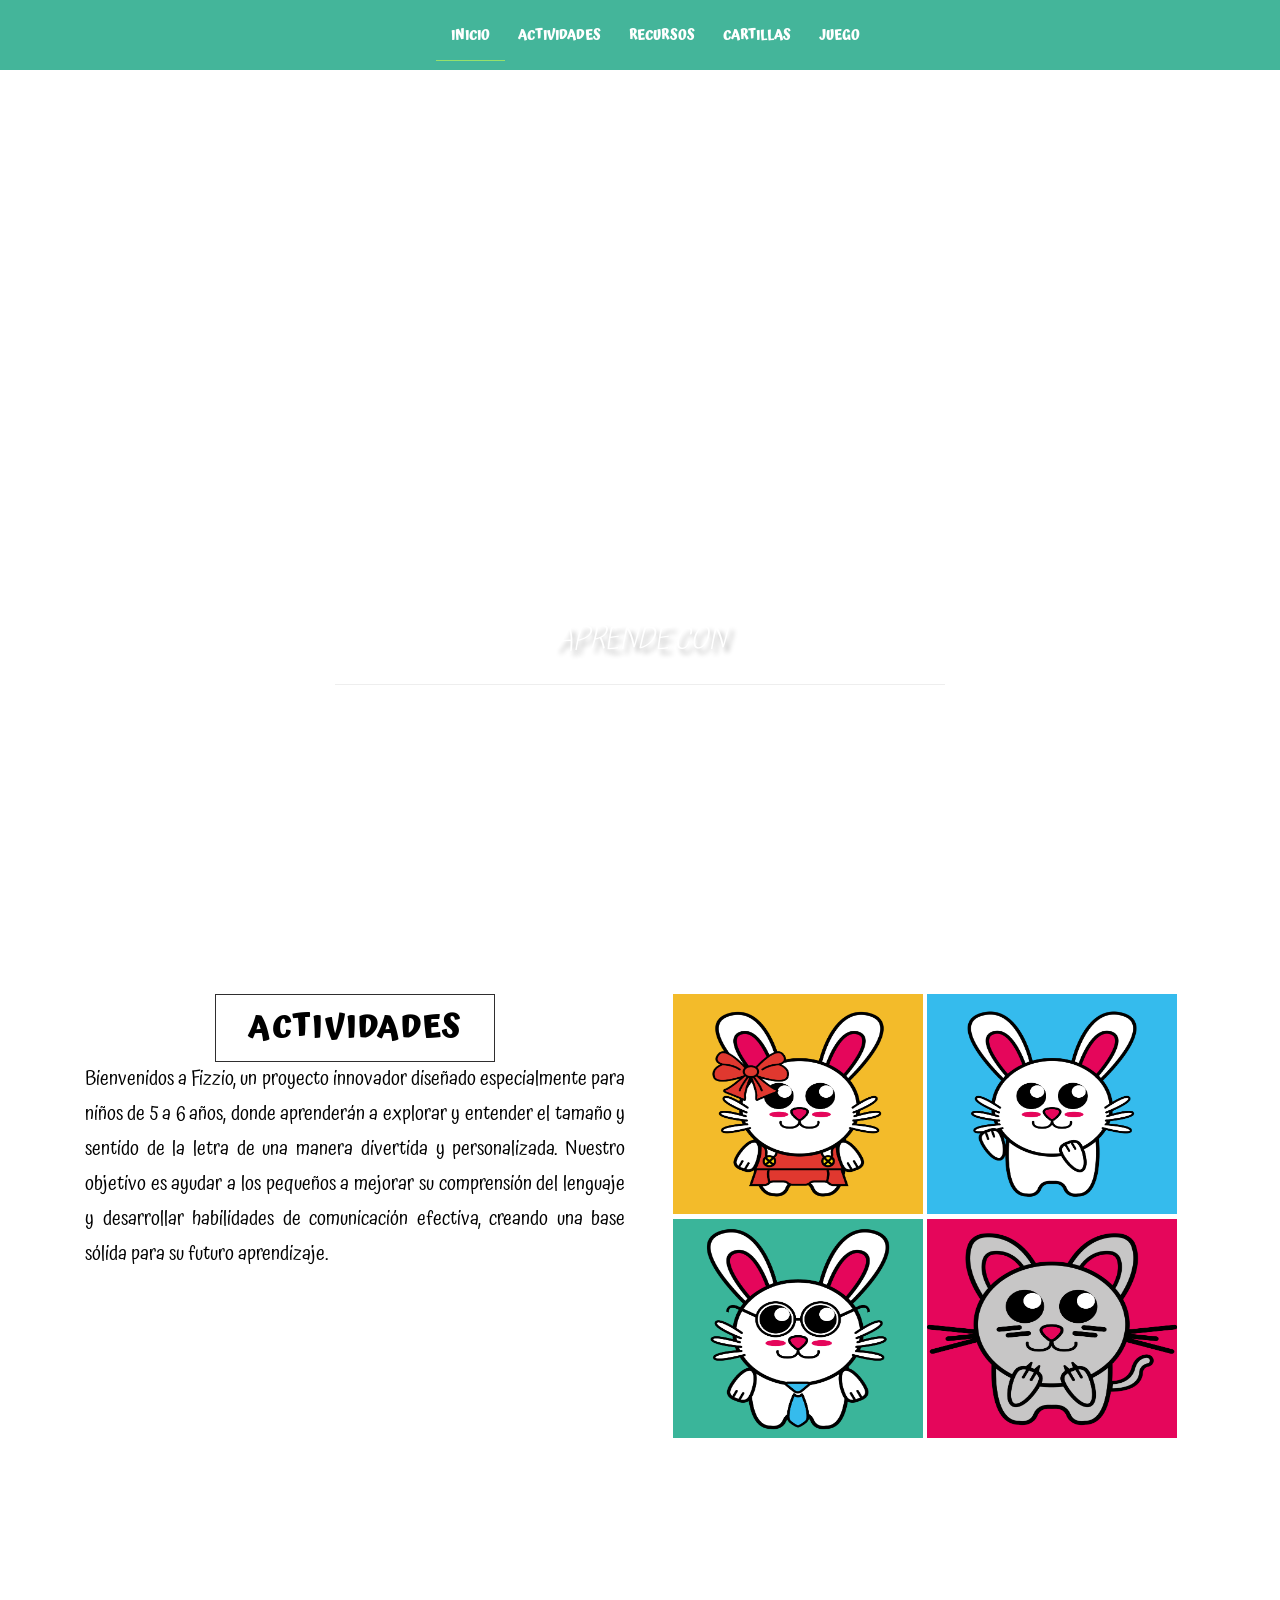
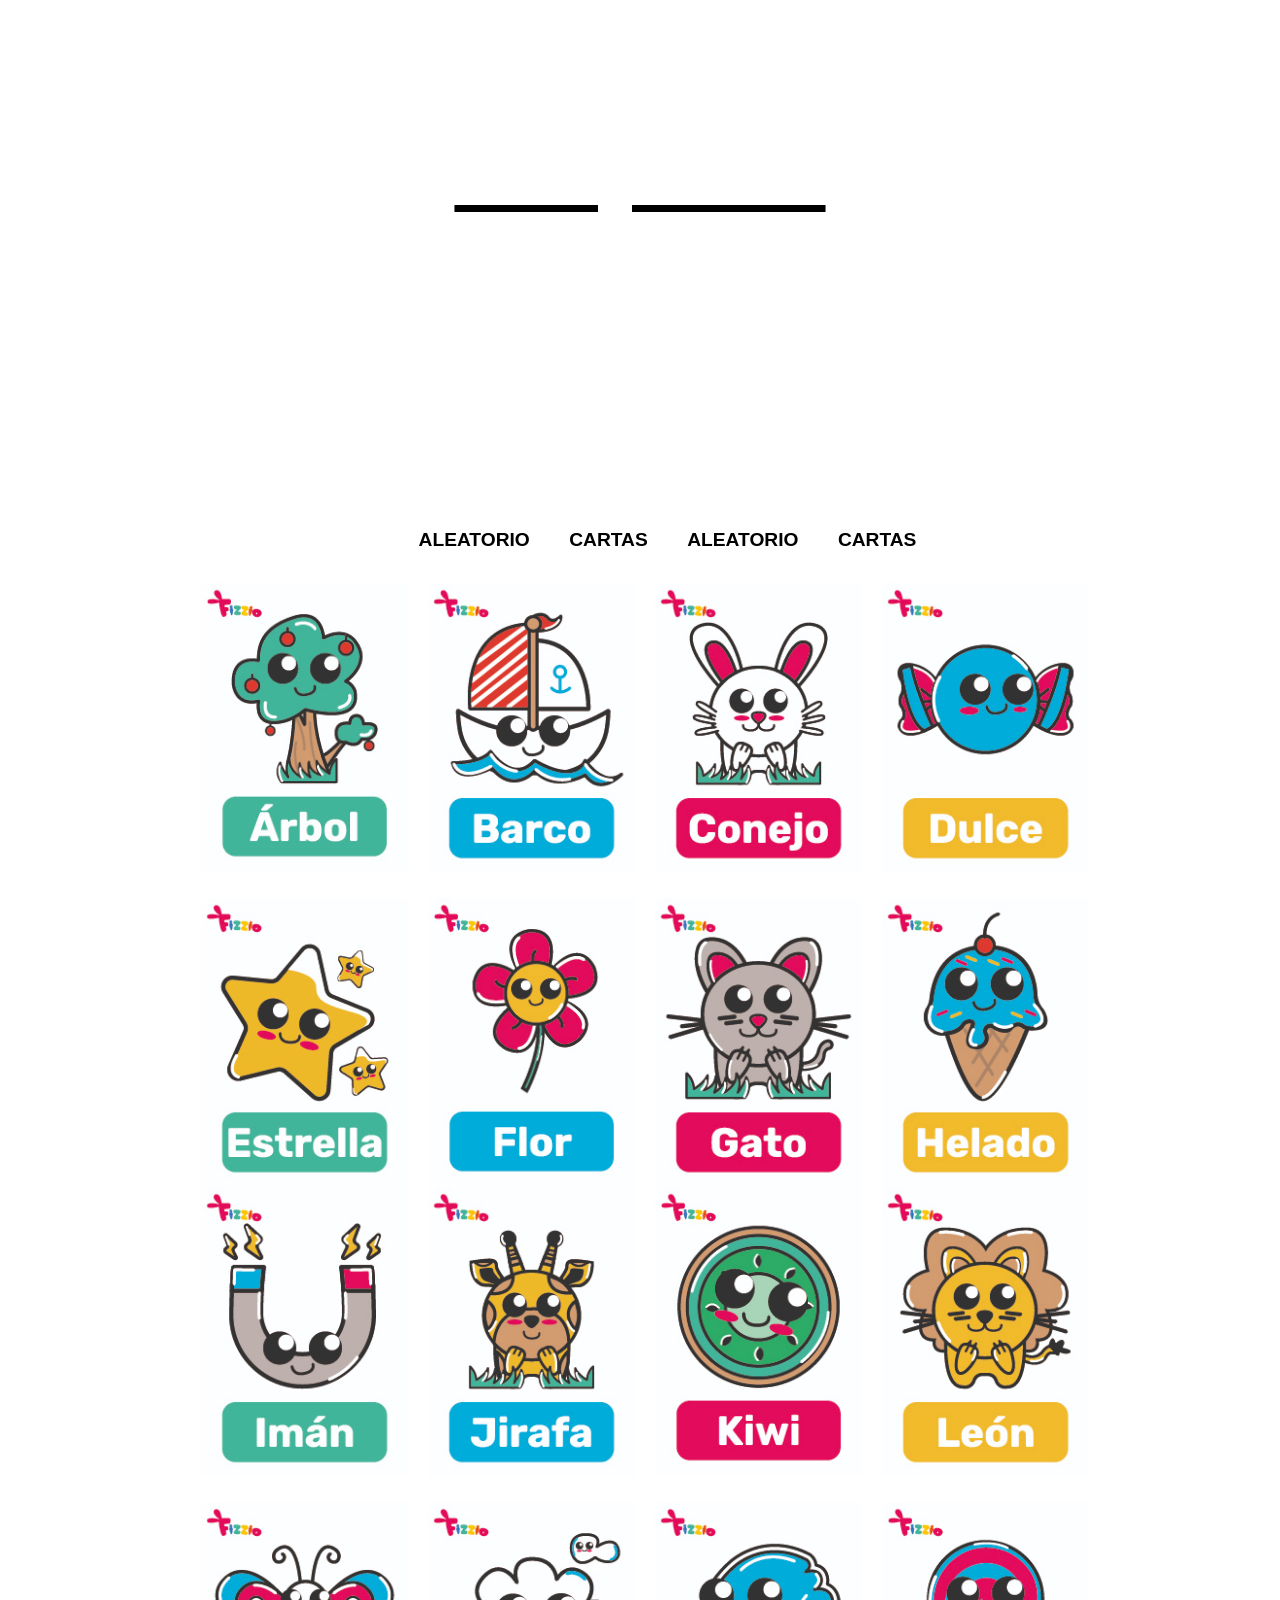
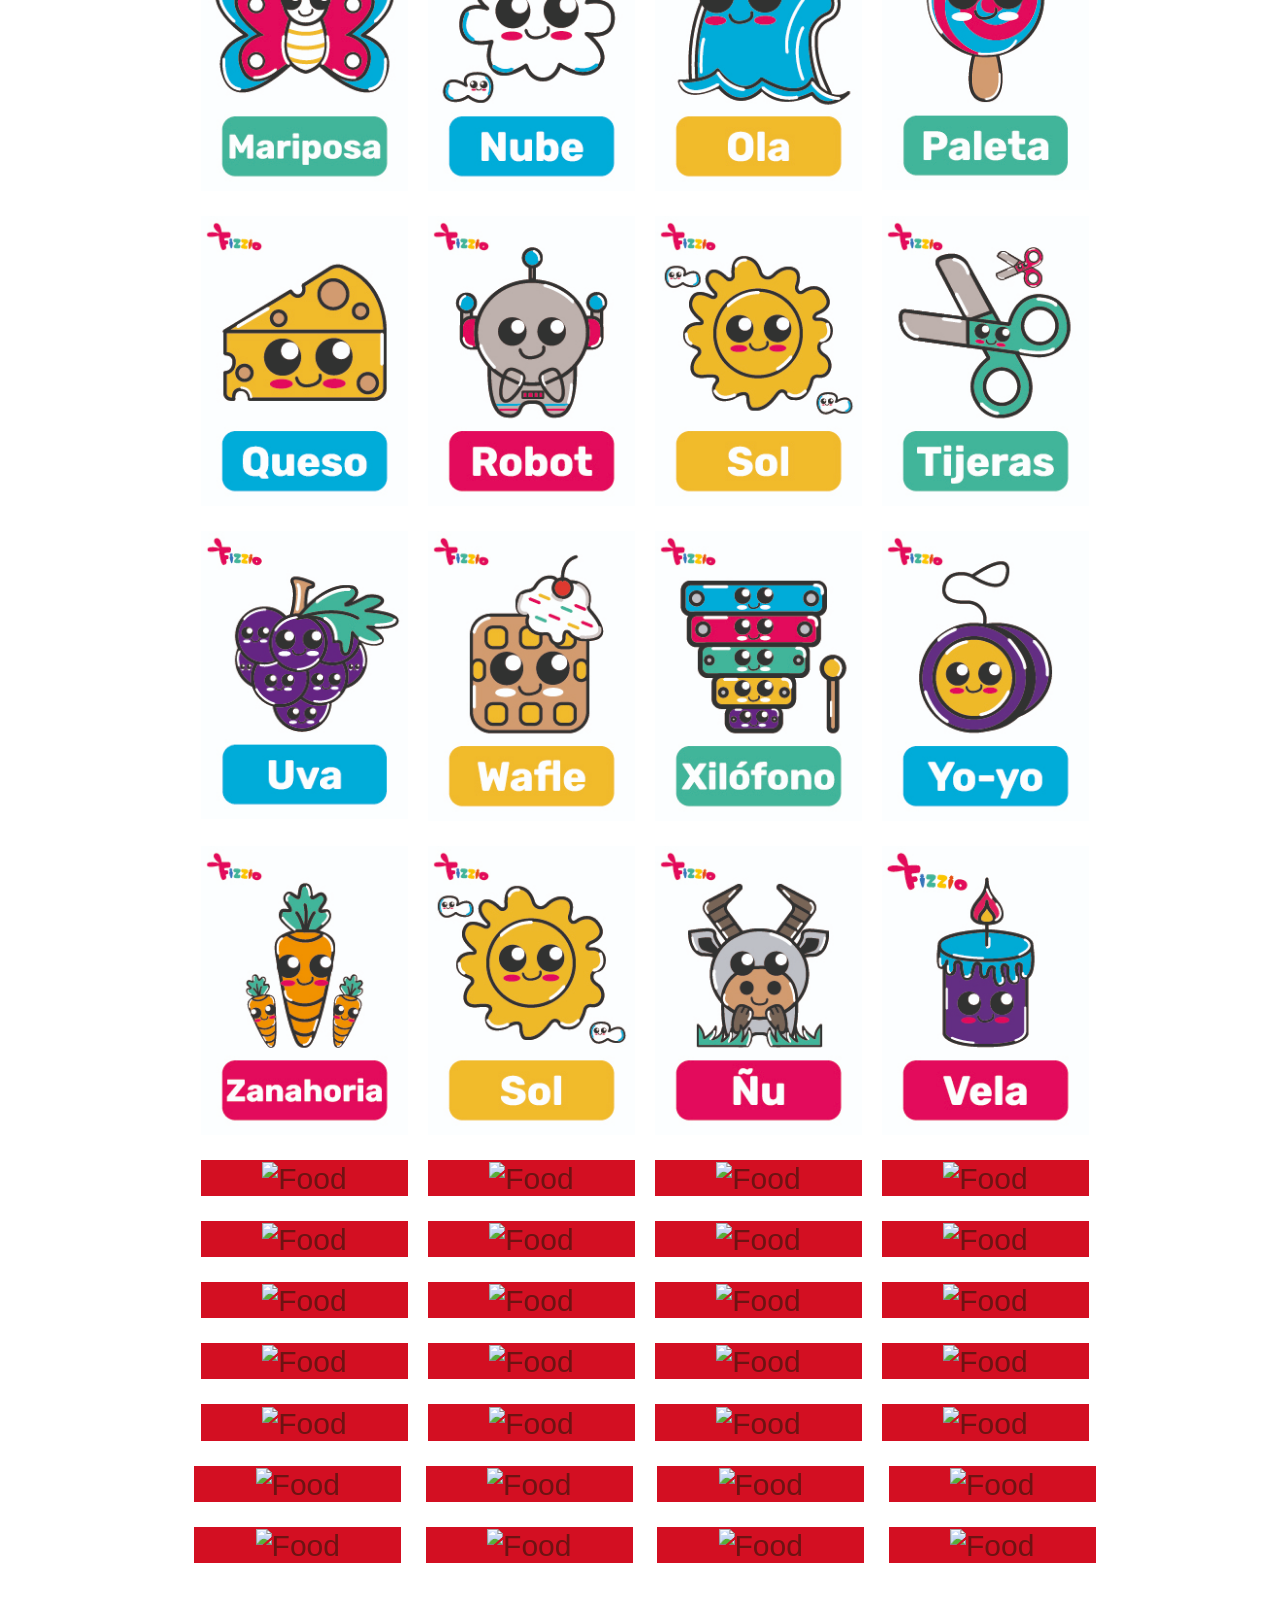
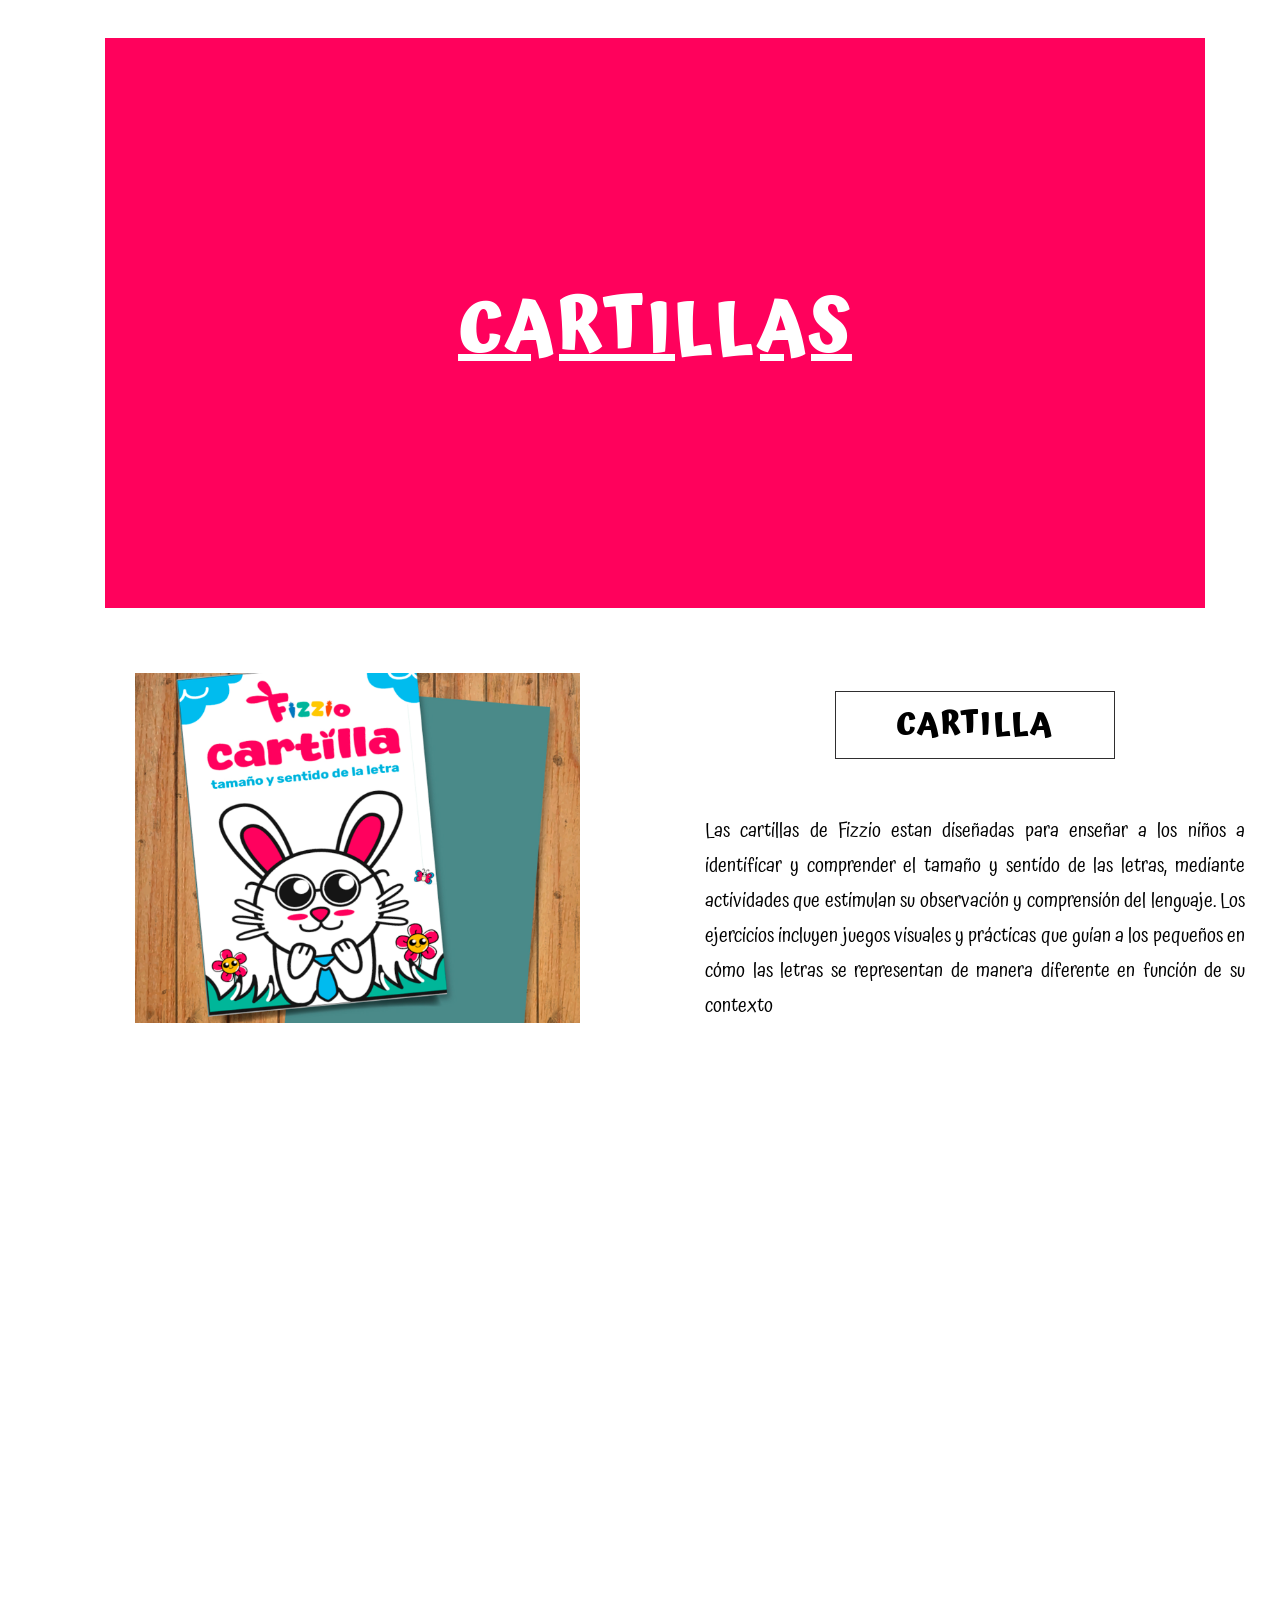
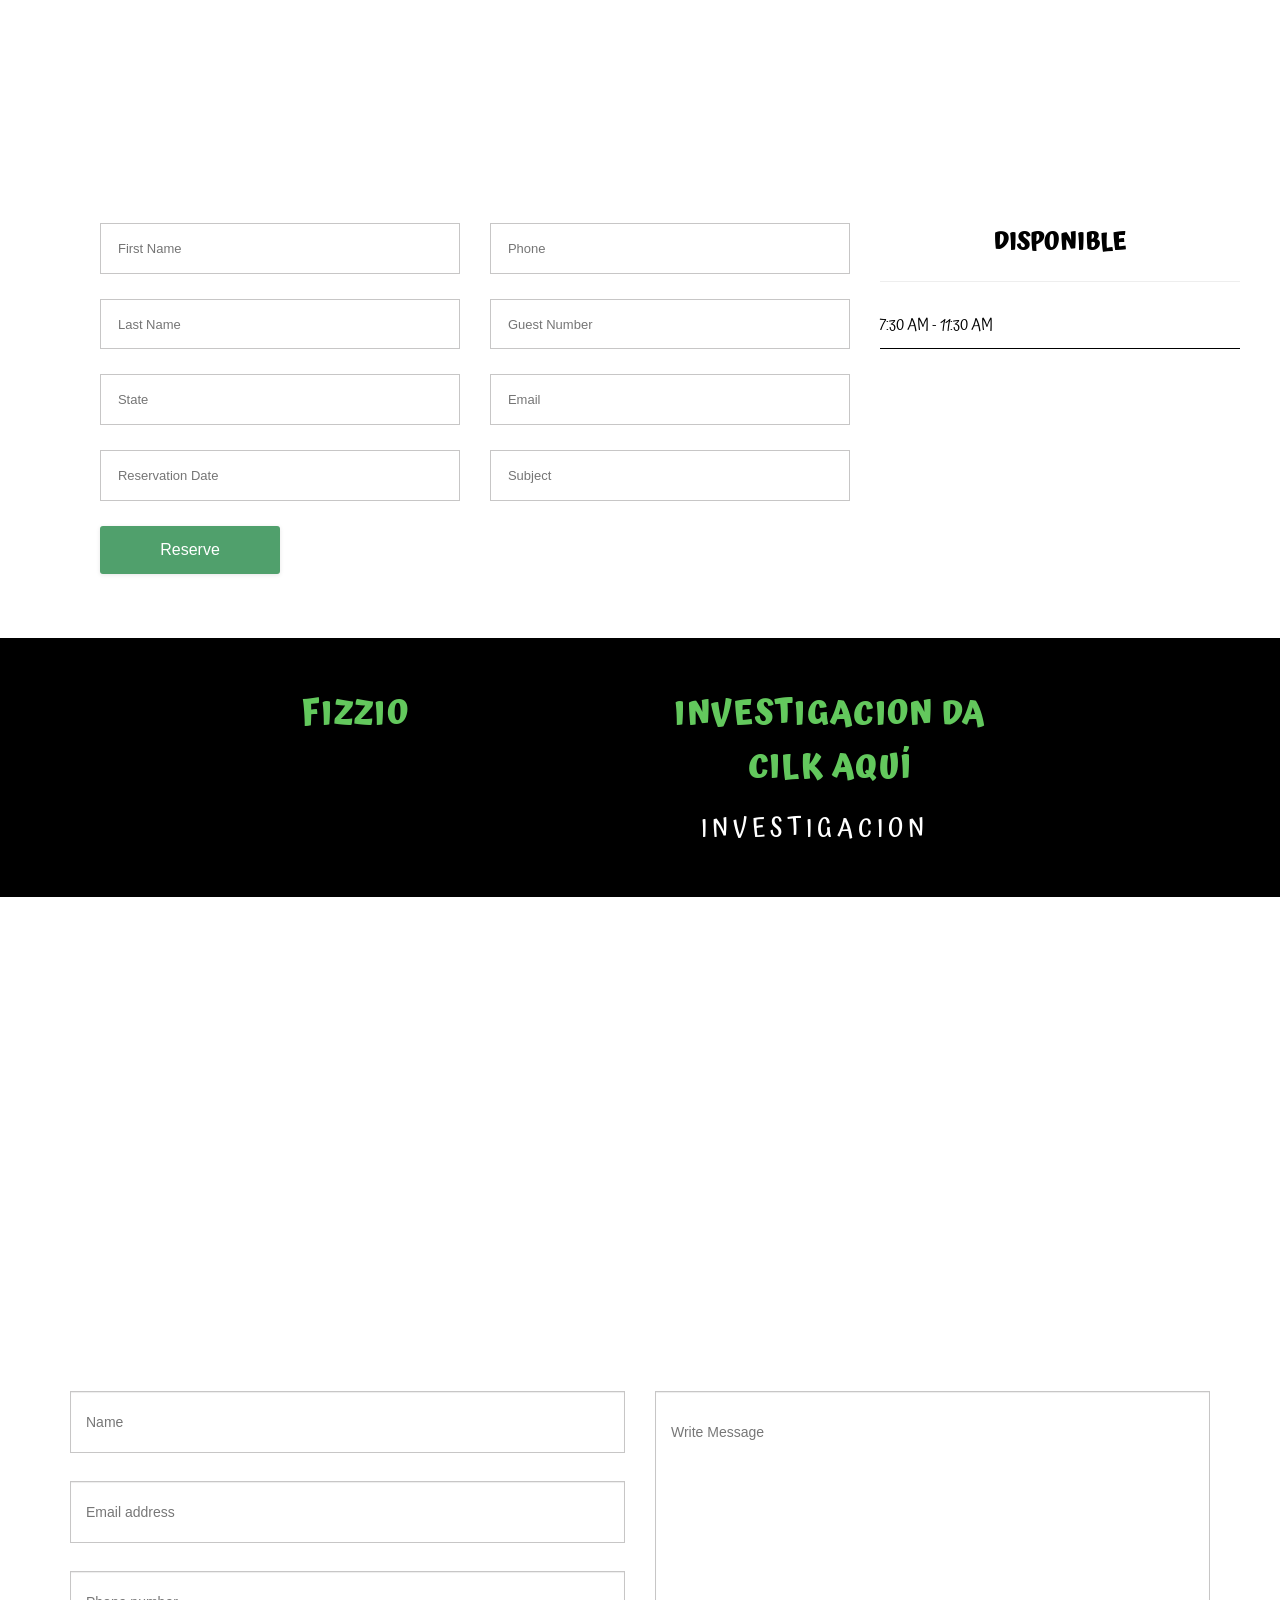
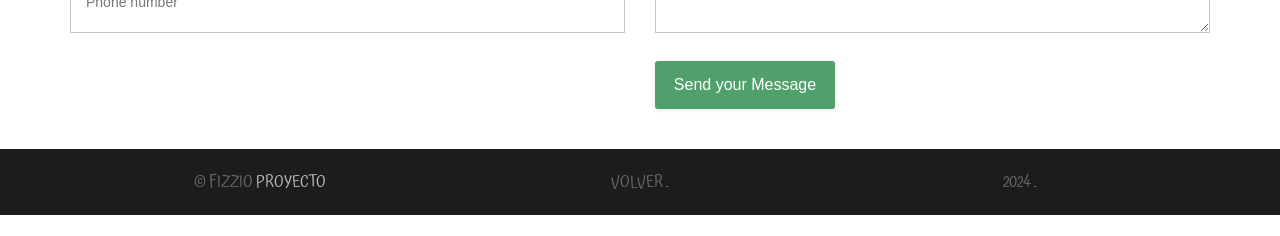
==== index.html @ 69b14faf "Update index.html" ====
<!DOCTYPE html>
<html>

<head>
        <meta charset="UTF-8">
        <title>FIZZIO</title>
        <link rel="stylesheet" href="css/normalize.css">
        <link rel="stylesheet" href="css/main.css" media="screen" type="text/css">
        <link href='http://fonts.googleapis.com/css?family=Pacifico' rel='stylesheet' type='text/css'>
        <link href='http://fonts.googleapis.com/css?family=Playball' rel='stylesheet' type='text/css'>
        <link rel="stylesheet" href="css/bootstrap.css">
        <link rel="stylesheet" href="css/style-portfolio.css">
        <link rel="stylesheet" href="css/picto-foundry-food.css" />
        <link rel="stylesheet" href="css/jquery-ui.css">
        <meta name="viewport" content="width=device-width, initial-scale=1.0">
        <link href="css/font-awesome.min.css" rel="stylesheet">
        <link rel="icon" href="favicon-1.ico" type="image/x-icon">
        <link href="https://fonts.googleapis.com/css2?family=Comic+Neue:wght@400;700&display=swap" rel="stylesheet">
<link href="https://fonts.googleapis.com/css2?family=Comic+Neue:wght@400;700&display=swap" rel="stylesheet">
<link rel="preconnect" href="https://fonts.googleapis.com">
<link rel="preconnect" href="https://fonts.googleapis.com">
<link rel="preconnect" href="https://fonts.gstatic.com" crossorigin>
<link href="https://fonts.googleapis.com/css2?family=Audiowide&family=Gaegu&family=Luckiest+Guy&family=Montserrat:ital,wght@0,100..900;1,100..900&family=Noto+Sans+TC:wght@100..900&family=Wellfleet&display=swap" rel="stylesheet">

<link rel="preconnect" href="https://fonts.googleapis.com">
<link rel="preconnect" href="https://fonts.gstatic.com" crossorigin>
<link href="https://fonts.googleapis.com/css2?family=Atma:wght@300;400;500;600;700&family=Audiowide&family=Gaegu&family=Luckiest+Guy&family=Montserrat:ital,wght@0,100..900;1,100..900&family=Noto+Sans+TC:wght@100..900&family=Wellfleet&display=swap" rel="stylesheet">
    </head>

    <body>

        <nav class="navbar navbar-default navbar-fixed-top" role="navigation">
            <div class="container">
                <div class="row">
                <!-- Brand and toggle get grouped for better mobile display -->
                    <div class="navbar-header">
                        <button type="button" class="navbar-toggle collapsed" data-toggle="collapse" data-target="#bs-example-navbar-collapse-1">
                            <span class="sr-only">Toggle navigation</span>
                            <span class="icon-bar"></span>
                            <span class="icon-bar"></span>
                            <span class="icon-bar"></span>
                        </button>
                
                    </div>

                    <!-- Collect the nav links, forms, and other content for toggling -->
                    <div class="collapse navbar-collapse" id="bs-example-navbar-collapse-1">
                        <ul class="nav navbar-nav main-nav  clear navbar-right ">
                            <li><a class="navactive color_animation" href="#top">INICIO</a></li>
                            <li><a class="color_animation" href="#story">ACTIVIDADES</a></li>
                            <li><a class="color_animation" href="#pricing">RECURSOS</a></li>
                            <li><a class="color_animation" href="#beer">CARTILLAS</a></li>
                            <li><a class="color_animation" href="#bread">JUEGO</a></li>
                      
                        </ul>
                    </div><!-- /.navbar-collapse -->
                </div>
            </div><!-- /.container-fluid -->
        </nav>
         
        <div id="top" class="starter_container bg">
            <div class="follow_container">
                <div class="col-md-6 col-md-offset-3">
                    <img src="images/logofi2.png" alt="FIZZIO Logo" style="height: 300px;">
                    <h2 class="white second-title"> APRENDE CON</h2>
                    <hr>
                </div>
            </div>
        </div>

        <!-- ============ About Us ============= -->

        <section id="story" class="description_content">
            <div class="text-content container">
                <div class="col-md-6">
                    <h1>ACTIVIDADES</h1>
                    
                    <p class="desc-text">Bienvenidos a Fizzio, un proyecto innovador diseñado especialmente para niños de 5 a 6 años, donde aprenderán a explorar y entender el tamaño y sentido de la letra de una manera divertida y personalizada. Nuestro objetivo es ayudar a los pequeños a mejorar su comprensión del lenguaje y desarrollar habilidades de comunicación efectiva, creando una base sólida para su futuro aprendizaje.</p>
                </div>
                <div class="col-md-6">
                    <div class="img-section">
                       <img src="images/conejo1.png" width="250" height="220">
                       <img src="images/conejo2.png" width="250" height="220">
                       <div class="img-section-space"></div>
                       <img src="images/conejo3.png"  width="250" height="220">
                       <img src="images/conejo4.png"  width="250" height="220">
                   </div>
                </div>
            </div>
        </section>


       <!-- ============ Pricing  ============= -->


        <section id ="pricing" class="description_content">
             <div class="pricing background_content">
                <h1><a href="https://heyzine.com/flip-book/714766b029.html#page/1"><span>RECURSOS</span></a></h1>

             </div>
            <div class="text-content container"> 
                <div class="container">
                    <div class="row">
                        <div id="w">
                            <ul id="filter-list" class="clearfix">
                               
                                <li class="filter" data-filter="breakfast">ALEATORIO</li>
                                <li class="filter" data-filter="special">CARTAS</li>
                                <li class="filter" data-filter="desert">ALEATORIO</li>
                                <li class="filter" data-filter="dinner">CARTAS</li>
                            </ul><!-- @end #filter-list -->    
                            <ul id="portfolio">
                                <!-- Original 8 Items -->
                                <li class="item breakfast"><img src="images/1.jpg" alt="Food">
                                <li class="item dinner special"><img src="images/2.jpg" alt="Food">
                                <li class="item dinner breakfast"><img src="images/3.jpg" alt="Food">
                                <li class="item special"><img src="images/4.jpg" alt="Food">
                                <li class="item dinner"><img src="images/5.jpg" alt="Food">
                                <li class="item special"><img src="images/6.jpg" alt="Food">
                                <li class="item desert"><img src="images/7.jpg" alt="Food">
                                <li class="item desert breakfast"><img src="images/8.jpg" alt="Food">
                            
                                <!-- Additional 20 Items -->
                                <li class="item breakfast"><img src="images/9.jpg" alt="Food">
                                <li class="item dinner"><img src="images/10.jpg" alt="Food">
                                <li class="item special"><img src="images/11.jpg" alt="Food">
                                <li class="item desert"><img src="images/12.jpg" alt="Food">
                                <li class="item breakfast"><img src="images/13.jpg" alt="Food">
                                <li class="item dinner special"><img src="images/14.jpg" alt="Food">
                                <li class="item dinner"><img src="images/15.jpg" alt="Food">
                                <li class="item special"><img src="images/16.jpg" alt="Food">
                                <li class="item desert"><img src="images/17.jpg" alt="Food">
                                <li class="item breakfast"><img src="images/18.jpg" alt="Food">
                                <li class="item dinner"><img src="images/19.jpg" alt="Food">
                                <li class="item special"><img src="images/20.jpg" alt="Food">
                                <li class="item desert breakfast"><img src="images/21.jpg" alt="Food">
                                <li class="item breakfast"><img src="images/22.jpg" alt="Food">
                                <li class="item dinner"><img src="images/23.jpg" alt="Food">
                                <li class="item special"><img src="images/24.jpg" alt="Food">
                                <li class="item desert"><img src="images/25.jpg" alt="Food">
                                <li class="item breakfast"><img src="images/19.jpg" alt="Food">
                                <li class="item dinner"><img src="images/27.jpg" alt="Food">
                                <li class="item special"><img src="images/28.jpg" alt="Food">
                                    <li class="item breakfast"><img src="images/letras-01.jpg" alt="Food">
                                        <li class="item dinner"><img src="images/letras-02.jpg" alt="Food">
                                        <li class="item special"><img src="images/letras-03.jpg" alt="Food">
                                        <li class="item desert"><img src="images/letras-04.jpg" alt="Food">
                                        <li class="item breakfast"><img src="images/letras-05.jpg" alt="Food">
                                        <li class="item dinner special"><img src="images/letras-06.jpg" alt="Food">
                                        <li class="item dinner"><img src="images/letras-07.jpg" alt="Food">
                                        <li class="item special"><img src="images/letras-08.jpg" alt="Food">
                                        <li class="item desert"><img src="images/letras-09.jpg" alt="Food">
                                        <li class="item breakfast"><img src="images/letras-10.jpg" alt="Food">
                                        <li class="item dinner"><img src="images/letras-11.jpg" alt="Food">
                                        <li class="item special"><img src="images/letras-12.jpg" alt="Food">
                                        <li class="item desert breakfast"><img src="images/letras-13.jpg" alt="Food">
                                        <li class="item breakfast"><img src="images/letras-14.jpg" alt="Food">
                                        <li class="item dinner"><img src="images/letras-15.jpg" alt="Food">
                                        <li class="item special"><img src="images/letras-16.jpg" alt="Food">
                                        <li class="item desert"><img src="images/letras-17.jpg" alt="Food">
                                        <li class="item breakfast"><img src="images/letras-18.jpg" alt="Food">
                                        <li class="item dinner"><img src="images/letras-19.jpg" alt="Food">
                                        <li class="item special"><img src="images/letras-20.jpg" alt="Food">
                                            <li class="item special"><img src="images/letras-21.jpg" alt="Food"></li>
<li class="item special"><img src="images/letras-22.jpg" alt="Food"></li>
<li class="item special"><img src="images/letras-23.jpg" alt="Food"></li>
<li class="item special"><img src="images/letras-24.jpg" alt="Food"></li>
<li class="item special"><img src="images/letras-25.jpg" alt="Food"></li>
<li class="item special"><img src="images/letras-26.jpg" alt="Food"></li>
<li class="item special"><img src="images/letras-27.jpg" alt="Food"></li>
<li class="item special"><img src="images/letras-28.jpg" alt="Food"></li>

                            </ul><!-- @end #portfolio -->


        <!-- ============ Our Beer  ============= -->


        <section id ="beer" class="description_content">
            <div  class="beer background_content">
                <h1><a href="https://heyzine.com/flip-book/8f83cc724f.html" style="color: white;">CARTILLAS</a></h1>
            </div>
            <div class="text-content container"> 
                <div class="col-md-5">
                   <div class="img-section">
                       <img src="images/beer_spec.jpg" width="100%">
                   </div>
                </div>
                <br>
                <div class="col-md-6 col-md-offset-1">
                    <h1>CARTILLA</h1>
                    
                    <div class="icon-rabbit fa-2x"></div>
                    <p class="desc-text">Las cartillas de Fizzio estan diseñadas para enseñar a los niños a identificar y comprender el tamaño y sentido de las letras, mediante actividades que estimulan su observación y comprensión del lenguaje. Los ejercicios incluyen juegos visuales y prácticas que guían a los pequeños en cómo las letras se representan de manera diferente en función de su contexto</p>
                </div>
            </div>
        </section>


       <!-- ============ Our Bread  ============= -->


        <section id="bread" class=" description_content">
            <div  class="bread background_content">
                <h1>JUEGO <span></span></h1>
                <h1><a href="https://marquezz01.github.io/fizziooojuego/" style="color: white;">DA CLICK</a></h1>
            </div>
            <div class="text-content container"> 
                <div class="col-md-6">
                    
        </section>


        
       


            </div>
            <div class="text-content container"> 
                <div class="inner contact">
                    <!-- Form Area -->
                    <div class="contact-form">
                        <!-- Form -->
                        <form id="contact-us" method="post" action="http://markup.themewagon.com/restaurant_pro/reserve.php">
                            <!-- Left Inputs -->
                            <div class="container">
                                <div class="row">
                                    <div class="col-lg-8 col-md-6 col-xs-12">
                                        <div class="row">
                                            <div class="col-lg-6 col-md-6 col-xs-6">
                                                <!-- Name -->
                                                <input type="text" name="first_name" id="first_name" required="required" class="form" placeholder="First Name" />
                                                <input type="text" name="last_name" id="last_name" required="required" class="form" placeholder="Last Name" />
                                                <input type="text" name="state" id="state" required="required" class="form" placeholder="State" />
                                                <input type="text" name="datepicker" id="datepicker" required="required" class="form" placeholder="Reservation Date" />
                                            </div>

                                            <div class="col-lg-6 col-md-6 col-xs-6">
                                                <!-- Name -->
                                                <input type="text" name="phone" id="phone" required="required" class="form" placeholder="Phone" />
                                                <input type="text" name="guest" id="guest" required="required" class="form" placeholder="Guest Number" />
                                                <input type="email" name="email" id="email" required="required" class="form" placeholder="Email" />
                                                <input type="text" name="subject" id="subject" required="required" class="form" placeholder="Subject" />
                                            </div>

                                            <div class="col-xs-6 ">
                                                <!-- Send Button -->
                                                <button type="submit" id="submit" name="submit" class="text-center form-btn form-btn">Reserve</button> 
                                            </div>
                                            
                                        </div>
                                    </div>
                                    
                                    <div class="col-lg-4 col-md-6 col-xs-12">
                                        <!-- Message -->
                                        <div class="right-text">
                                            <h2>DISPONIBLE</h2><hr>
                                            <p>7:30 AM - 11:30 AM</p>
                                            
                                        </div>
                                    </div>
                                </div>
                            </div>
                            <!-- Clear -->
                            <div class="clear"></div>
                        </form>
                        <div id="reserveFormResponse"></div>
                    </div><!-- End Contact Form Area -->
                </div><!-- End Inner -->
            </div>
        </section>

        <!-- ============ Social Section  ============= -->
      
        <section class="social_connect">
            <div class="text-content container"> 
                <div class="col-md-6">
                    <span class="social_heading">FIZZIO</span>
                  
                    </ul>
                </div>
                <div class="col-md-4">
                    <span class="social_heading">INVESTIGACION DA CILK AQUÍ</span>
                    <span class="social_info"><a class="color_animation" href="tel:883-335-6524">INVESTIGACION</a></span>
                </div>
            </div>
        </section>

        <!-- ============ Contact Section  ============= -->

        <section id="contact">
            <div class="map">
                <iframe src="https://www.google.com/maps/embed?pb=!1m18!1m12!1m3!1d3976.6741908832026!2d-74.08029784908052!3d4.609710383140475!2m3!1f0!2f0!3f0!3m2!1i1024!2i768!4f13.1!3m3!1m2!1s0x8e3f99a5017ffb77%3A0x4c4d0f9fc6c7e21b!2sBogot%C3%A1!5e0!3m2!1ses!2sco!4v1696162583591" width="100%" height="450" frameborder="0" style="border:0" allowfullscreen></iframe>
            </div>
            <div class="container">
                <div class="row">
                                
                    <form id="contactForm" action="http://markup.themewagon.com/restaurant_pro/contact_form.php" method="post">
                        <!-- Left Inputs -->
                        <div class="col-md-6 ">
                            <div class="input-group">       
                                <input class="form form-control" type="text" placeholder="Name" name="name" required>
                            </div>
                            <div class="input-group">       
                                <input class="form form-control" name="email" type="email" placeholder="Email address" required>
                            </div>
                            <div class="input-group">       
                                <input class="form form-control" type="tel" placeholder="Phone number" name="number">
                            </div>
                            
                        </div><!-- End Left Inputs -->


                        <!-- Right Inputs -->
                        <div class="col-md-6">
                            <div class="input-group">
                                <textarea class="form form-control" rows="9" placeholder="Write Message" name="message"></textarea>
                            </div>
                            <button id="cfsubmit" type="submit" class="text-center form-btn form-btn">Send your Message</button>
                        
                        </div><!-- End Contact Form Area -->
                </form>
                <div id="contactFormResponse"></div>

                       
            </div>
        </section>

        <!-- ============ Footer Section  ============= -->

        <footer class="sub_footer">
            <div class="container">
                <div class="col-md-4"><p class="sub-footer-text text-center">&copy; FIZZIO <a href="https://heyzine.com/flip-book/714766b029.html#page/1">PROYECTO</a></p></div>
                <div class="col-md-4"><p class="sub-footer-text text-center">VOLVER <a href="#top">.</a></p>
                </div>
                <div class="col-md-4"><p class="sub-footer-text text-center">2024 <a href="#" target="_blank">.</a></p></div>
            </div>
        </footer>


        <script type="text/javascript" src="js/jquery-1.10.2.min.js"> </script>
        <script type="text/javascript" src="js/bootstrap.min.js" ></script>
        <script type="text/javascript" src="js/jquery-1.10.2.js"></script>     
        <script type="text/javascript" src="js/jquery.mixitup.min.js" ></script>
        <script type="text/javascript" src="js/main.js" ></script>

    </body>

</html>
---- css/main.css ----
/*
Theme Name: Restaurant
Theme URI: http://themewagon.com/demo/Restaurant/
Author: ThemeWagon
Author URI: http://themewagon.com/
Description: 
Version: 1.0
License: GNU General Public License v3 or later
License URI: http://www.gnu.org/licenses/gpl-3.0.html
Text Domain: restaurant
*/
/*========================
GLOBAL
=========================*/
h1 {
    font-size: 37px;
    font-weight: 900;
    width: 414px;
    letter-spacing: 0.040em;
    border: 1px solid rgba(47, 46, 47, 0.59);
}
.scrolloff {
    pointer-events: none;
}
.navactive{
   border-bottom: 1px solid #96E16B;
}
p.desc-text{
    font-size: 20px;
    line-height: 35px;
    text-align: justify;
}
.text-content.container {
    margin-top: 65px;
    margin-bottom: -51px;
}
.right-text p{
    text-align: left !important;
    border-bottom: 1px solid;
    padding: 10px 0;
}

*, *:before, *:after {
    -moz-box-sizing: border-box;  
    box-sizing: border-box;
    -webkit-font-smoothing: antialiased;
}
.img-section-space {
    margin-top: 5px;
}
.fa-2x{
    padding-top: 5px;
}
@font-face {
    font-family: 'icomoon';
    src:url('../fonts/icomoonacfeacfe.eot?-yinaf8');
    src:url('../fonts/icomoond41dd41d.eot?#iefix-yinaf8') format('embedded-opentype'),
    url('../fonts/icomoonacfeacfe.woff?-yinaf8') format('woff'),
    url('../fonts/icomoonacfeacfe.html?-yinaf8') format('truetype'),
    url('../fonts/icomoonacfeacfe.svg?-yinaf8#icomoon') format('svg');
    font-weight: normal;
    font-style: normal;
}

[class^="icon-"], [class*=" icon-"] {
    font-family: 'icomoon';
    speak: none;
    font-style: normal;
    font-weight: normal;
    font-variant: normal;
    text-transform: none;
    line-height: 1;

    /* Better Font Rendering =========== */
    -webkit-font-smoothing: antialiased;
    -moz-osx-font-smoothing: grayscale;
}

.icon-mail:before {
    content: "\e600";
}

.icon-github:before {
    content: "\e601";
}  

.icon-twitter:before {
    content: "\e602";
}

.icon-linkedin:before {
    content: "\e603";
}

.carousel-slide{
    float: right !important;
    margin-right: -15px;
} 

li.item{
    position: relative; 
    width: 100%; /* for IE 6 */

    background: rgba(211, 15, 34, 1);
}

.icon_knife {
    width: 40px;
    height: 20px;
    margin: 30px auto;
    opacity: 0.8;
    background: url([data-uri]) no-repeat center;
    -webkit-transition-duration: 0.5s;
    -moz-transition-duration: 0.5s;
    -o-transition-duration: 0.5s;
    transition-duration: 0.5s;
     
    -webkit-transition-property: -webkit-transform;
    -moz-transition-property: -moz-transform;
    -o-transition-property: -o-transform;
    transition-property: transformm;
}

.icon_knife:hover {
    -webkit-transform:rotate(180deg);
    -moz-transform:rotate(180deg);
    -o-transform:rotate(180deg);
}

body, html {
    margin: 0;
    padding: 0;
    height: 100%;
}

.clear::after {
    content: "";
    display: table;
    clear: both;
}

h1, h2, p, span, a {
    font-family: "Atma", system-ui;
    color: #000000;
    margin: 0;
    padding: 0;
}

.limit {
    max-width: 1200px;
    width: 100%;
    margin: 0 auto;
}
.color_animation {
    text-decoration: initial;
    /* word-spacing: 5px; */
    margin-right: -30px;
    margin-left: -30px !important;
    color: rgb(255, 255, 255) !important;
    -webkit-transition: color 0.3s ease-out;
    -moz-transition: color 0.3s ease-in-out;
    -o-transition: color 0.3s ease-in-out;
    -ms-transition: color 0.3s ease-in-out;
    transition: color 0.3s ease-in-out;
}
.color_animation:hover{
    color: #9BE86F !important;
}
/*========================
    NAV
=========================*/
div#bs-example-navbar-collapse-1 {
    height: 368px;
    overflow: hidden;
    text-align: center;
    text-decoration: none !important;
}
.navbar-brand{
    font-family: 'Pacifico', cursive;
    font-size: 34px !important;
    text-decoration: none;
    color: rgb(87, 35, 35) !important;
}

nav {
    background: #44B59A !important;
    font-size: 18px;
    color: white !important;
}

li{
    color: rgb(110, 19, 19) !important;
    /*padding-left: 10px;*/
    word-spacing: 5px !important;
}
/*========================
INTRO CONTAINER
=========================*/
.starter_container {
    margin-top: -21px;
    padding: 0;
    min-width: 100%;
    height: 100%;
    background: url('../images/steak3.jpg') no-repeat center center;
    background-size: cover;
    text-align: center;
    background-position: center;  
}
.follow_container {
    width: 100%;
    position: absolute;
    top: 35%;
    text-align: center;
}
.starter_follow {
    display: inline-block;
    width: 80%;
    z-index: 1;
    margin: 0 auto;
    padding: 0;
}
.top-title{
    color: rgb(255, 255, 255);
    font-family: "Luckiest Guy", cursive;
    font-size: 120px;
    font-weight: 400;
 }
 .second-title {
    font-weight: lighter; 
    font-size: 30px; 
    font-style: italic; 
    text-transform: capitalize;
    text-shadow: 2px 2px 4px rgba(0, 0, 0, 0.3); /* Añade una sombra sutil */
}

.white {
    color: rgb(255, 255, 255);
    text-shadow: 4px 5px 5px rgba(0, 0, 0, 0.3); /* Sombra ligera */
}

/* ========================
    IMAGE INTRO BANNER CONTENT
   =========================*/

.background_content {
    position: relative;
    top: 0px;
    width: 100%;
    height: 350px;
    background-color: rgb(109, 24, 24);
    margin: 0 auto 0 auto;
    z-index: 98;
    text-align: center;
}

.background_content h1 {
    font-size: 3em;
    width: 60%;
    position: relative;
    top: 24%;
    color: rgb(0, 0, 0);
    padding: 0;
    border: 0;
    display: inline-block;
}

.background_content h1 span {
    color: white;
    border-bottom: 8px solid #fff;
}

.beer.background_content{
    background: url('../images/beer.jpg') no-repeat center center; 
    background-size: cover;
    background-position: 70% 50%;
}

.bread.background_content{
    background: url('../images/bread.jpg') no-repeat center center; 
    background-size: cover;
    background-position: 70% 50%;
}
 .featured.background_content{
    background: url('../images/featured.jpg') no-repeat center center; 
    background-size: cover;
    background-position: center;
    background-attachment: fixed;
}
 .pricing.background_content{
    background: url('../images/pricing.jpg') no-repeat center center; 
    background-size: cover;
    background-position: center;
    background-attachment: fixed;
}
.reservation.background_content{
    background: url('../images/reservation-seat.jpg') no-repeat center center; 
    background-size: cover;
    background-position: center;
    background-attachment: fixed;
}
.bread.background_content{
    background: url('../images/breakfast.jpg') no-repeat center center; 
    background-size: cover;
    background-position: center;
    background-attachment: fixed;
}
/*========================
DESCRIPTION BODY CONTENT
=========================*/
.description_content {
    padding: 50px 0;
    width: 100%;
    background: #fff;
    margin: 0 auto 0 auto;
    z-index: 99;
    position: relative;
    background: white;
    text-align: center; 
}
.description_body {
    margin: 45px auto;
    max-width: 300px;
}
h1 {
    font-size: 28px;
    font-weight: 900;
    width: 225px;
    letter-spacing: 0.040em;
    border: 8px solid #2f2e2f;
    display: inline-block;
    padding: 7px 16px;
    margin: 0;
}
/*========================
IMAGE DESCRIPTION BODY CONTENT
=========================*/
.picture_content {
    display: none;
}
/*========================
FIRST FOOTER CONTENT
=========================*/
.first_footer {
    background-color: #1e1e1e;
    text-align: center;
}
.social_heading,
.social_info {
    display: block;
}
.social_heading {
    font-size: 28px;
    font-weight: 900;
    letter-spacing: 0.040em;
    color: #63C85D;
    text-align: center;
    margin: 40px 0 0 0;
}
.social_info, 
.social_icons {
    margin: 18px 0 50px 0;
}

.social_info a {
    text-decoration: none;
    font-size: 16px;
    font-weight: 500;
    letter-spacing: 0.200em;
    line-height: 1.400em;
    color: #fff;
    display: inline-block;
    margin: 0 auto;
    width: 210px;
}

.social_info a:hover {
    color: #6c8f34;
}

.social_icons {
    padding: 0;
}

.social_icons li {
    list-style: none;
    display: inline-block;
    padding: none;
}

.social_icons li:nth-child(1),
.social_icons li:nth-child(2),
.social_icons li:nth-child(3) {
    margin: 0 50px 0 0;
}
.social_icons li a {
    color: #fff;
    text-decoration: none;
    font-size: 25px;
}

.social_icons li a:hover {
    color: #6c8f34;
}

.direction a{
    color: white !important;
}

/*========================
SECOND FOOTER CONTENT
=========================*/

footer.sub_footer {
    background-color: #1C1C1C;
    padding: 20px;
}

p.sub-footer-text{
    color: #6B6B6B;
}

p.sub-footer-text a{
    color: #BDBDBD;
    text-decoration: none;
}

/*Contact */

.contact-text{
    margin:45px auto;
}
/* Contact Form */
#contact .contact-form{
    margin: 0 auto;
    padding:25px 25px 0px 25px;
    -moz-box-shadow: 0px 1px 4px rgba(0,0,0, 0.2);
    /* -webkit-box-shadow: 0px 1px 4px rgba(0,0,0, 0.2); */
}

.mail-message-area{
    width:100%;
    padding:0 15px;
}

.mail-message{
    width: 100%;
    background:rgba(255,255,255, 0.8) !important;
    -webkit-transition: all 0.7s;
    -moz-transition: all 0.7s;
    transition: all 0.7s;
    margin:0 auto;
    border-radius: 0;
}

.not-visible-message{
    height:0px;
    opacity: 0;
}

.visible-message{
    height:auto;
    opacity: 1;
    margin:25px auto 0;
}

.inner.contact {
    padding: 50px 0;
}

/* Input Styles */
#contact{
    margin-bottom: 40px;
}
#contactForm{
    padding-top: 40px;
}
.form-control.form{
    padding: 30px 15px;
    border-radius: 0;
    border-color: rgba(13, 12, 12, 0.23);
    margin-bottom: 28px !important;
    width: 100%;
}
.input-group{
    width: 100%;
}
.form{
    width: 100%;
    padding: 16.94px;
    /* background:#E2E2E2; */
    border: 1px solid rgba(13, 12, 12, 0.23);
    margin-bottom:25px;
    color:#727272 !important;
    font-size:13px;
    -webkit-transition: all 0.4s;
    -moz-transition: all 0.4s;
    transition: all 0.4s;
}

.form:hover{
    border:1px solid #8BC3A3;
}

.form:focus{
    color: white;
    outline: none;
    border:1px solid #8BC3A3;
}

.textarea{
    height: 200px;
    max-height: 200px;
    max-width: 100%;
} 
/* Generic Button Styles */
.button{
    padding:8px 12px;
    background:#0A5175;
    display: block;
    width:120px;
    margin:10px 0 0px 0;
    border-radius:3px;
    -webkit-transition: all 0.3s;
    -moz-transition: all 0.3s;
    transition: all 0.3s;
    text-align:center;
    font-size:0.8em;
    box-shadow: 0px 1px 4px rgba(0,0,0, 0.10);
    -moz-box-shadow: 0px 1px 4px rgba(0,0,0, 0.10);
    -webkit-box-shadow: 0px 1px 4px rgba(0,0,0, 0.10);
}

.button:hover{
    background:#8BC3A3;
    color:white;
}

/* Send Button Styles */

.form-btn{
    width:180px;
    display: block;
    float: left;
    height: auto;
    padding:15px;
    color:#fff;
    background:rgba(80, 160, 108, 1);
    border:none;
    border-radius:3px;
    outline: none;
    -webkit-transition: all 0.3s;
    -moz-transition: all 0.3s;
    transition: all 0.3s;
    margin: 0 auto !important;
    box-shadow: 0px 1px 4px rgba(0,0,0, 0.10);
    -moz-box-shadow: 0px 1px 4px rgba(0,0,0, 0.10);
    -webkit-box-shadow: 0px 1px 4px rgba(0,0,0, 0.10);
    text-align: center;
}
.form-btn:hover{
    background: rgba(85, 184, 120, 1);
    color: white;
    border:none;
}

.form-btn:active{
    opacity: 0.9;
}

div.fa {
    display: block;
    padding: 30px 0px 25px 0px;
}

div .fa-2x {
    padding: 30px 0px 25px 0px;
}

h1 {
    text-transform: capitalize;
}
.navbar-default {
    border: 0 !important;
}

/*========================
MEDIA QUERIES MOBILE
=========================*/

@media (max-width: 660px) {
    .top-title {
        font-size: 67px;
    }

    .second-title {
        font-size: 21px;
    }

    .background_content h1 {
        width: 80%;
        font-size: 2.5em;
    }

    .form-btn {
        margin: 0px auto;
        /* display: block; */
    }
}
/*========================
MEDIA QUERIES TABLET
=========================*/


    @media (min-width: 400px) { 
    .starter_container {
        height: 100%;
    }
    .background_content h1 {
      top: 33%;
    }  
}

/*========================
MEDIA QUERIES TABLET
=========================*/

    @media (min-width: 660px) { 
  
        .starter_container {
            height: 100%;
        }

    /*========================
    NAV
    =========================*/
    .navbar-default{
        height: 70px;
        padding-top: 10px;
    }

    nav li{
        padding-right: -15px;
    }
    .navbar-brand{
        font-family: 'Pacifico', cursive;
        font-size: 34px !important;
        text-decoration: none;
        color: white !important;
    }
    nav {
        position: fixed;
        display: block;
        position: fixed;
        width: 100%;
        height: 55px;
        z-index: 100;
        margin: 0;
        padding: 0;
        background-color: #1e1e1e;
        text-align: center;
    }
    .logo {
        display: none;
    }
    .main-nav {
        padding: 0;
        margin: 18px auto 0 auto;
    }
    .main-nav li {
        display: inline-block;
        list-style: none;
        margin: 0 29px 0 29px;
    }
    .logo a,
    .main-nav a {
        font-size: 0.75000em;
        font-weight: 700;
        /* letter-spacing: 0.250em; */
        text-decoration: none;
        color: #fff;
        display: block;
        text-align: center;
        padding: 2px 0;
        transition: color 0.3s ease-in-out;
    }
    .main-nav a:hover {
        color: #6c8f34;
    }
    .direction a {
        border: 5px solid rgba(0,0,0,0);
        display: inline-block;
        width: 45px;
        height: 45px;  
        background-size: 30px; 
    }
    .direction a:hover {
        border: 5px solid #6D903C;
    }

    /*========================
    DESCRIPTION BODY CONTENT
    =========================*/

    .description_body {
        margin: 45px auto;
        max-width: 500px;
    }
    h1 {
        font-size: 32px;
        font-weight: 900;
        width: 280px;
        letter-spacing: 0.040em;
        border: 1px solid #2f2e2f;
    }
    .picture_content {
        display: inline-block;
        padding: 0 20px;
    }

    /*========================
    IMAGE INTRO BANNER CONTENT
    =========================*/

    .background_content {
        position: relative;
        top: 0px;
        width: 100%;
        height: 570px;
        background-color: white;
        margin: 0 auto 0 auto;
        z-index: 98;
        text-align: center;
    }

    .background_content h1 {
        font-size: 4.5em;
        position: relative;
        top: 41%;
        width: 100%;
        color: white;
        padding: 0;
        border: 0;
        display: inline-block;
    }

    .background_content h1 span {
        color: white;
        padding: 0;
        border-bottom: 10px solid #fff;
    }
}
    /*========================
    Social Connect
    =========================*/

    section.social_connect {
        background-color: black;
        text-align: center;
        margin-bottom: 50px;
  }

    .social_heading {
        font-size: 33px;
        margin: 50px 0 0 0;
    }

    .social_info a {
        font-size: 24.93px;
    }

    .social_icons li a {
        font-size: 30px;
    }

    .social_info a {
        display: inline-block;
        margin: 0 auto;
        width: 325px;
    } 

} /*END OF MEDIA QUERY*/

/*========================
MEDIA QUERIE DESKTOP
=========================*/

@media (min-width: 1100px) { 

    .starter_container {
        background-attachment: fixed;
    }


    /*========================
    BACKGROUND CONTENT
    =========================*/


    .background_content h1 {
        font-size: 5em;
        position: relative;
        top: 41%;
        width: 100%;
        color: white;
        padding: 0;
        border: 0;
        display: inline-block;
        margin-top: 20px;
    }

    .background_content h1 span {
        color: white;
        padding: 0;
        border-bottom: 12px solid #fff;
    }

    /*========================
    DESCRIPTION BODY CONTENT
    =========================*/

    .margin-right {
        margin-right: 5%;
    }

    .margin-left {
        margin-left: 5%;
    }

    .background_content:nth-of-type(2),
    .background_content:nth-of-type(4) {
        background-attachment: fixed;
    }

    .description_body {
        max-width: 450px;
        display: inline-block;
        vertical-align: middle;
        margin: 0;
        margin-top: 10px;
    }


    .picture_content {
        display: inline-block;
        padding: 0;
        vertical-align: middle;
    }

    /*========================
    FIRST FOOTER CONTENT
    =========================*/

    .social_heading {
        font-size: 33px;
        margin: 50px 0 0 0;
    }

    .come_in .social_info a {
        font-size: 24.93px;
        display: inline-block;
        margin: 0 auto;
        width: 565px;
    }

    .come_in .social_info {
        margin-bottom: 25px;
    }

    .or_call .social_info a {
        font-size: 24.93px;
        display: inline-block;
        margin: 0 auto;
        width: auto;
    }

    .social_icons li a {
        font-size: 30px;
    }
}

.navbar-nav {
    display: flex;
    justify-content: center;
    width: 100%;
}
---- css/style-portfolio.css ----
/** page structure **/
#w {
  display: block;
  max-width: 1100px;
  min-width: 280px;
  /*padding-top: 20px;*/
  margin: 0 auto;
}


/** filters list **/
#filter-list {
	display: block;
	width: 100%;
	text-align: center;
	margin-bottom: 25px;
}

#filter-list li {
	font-weight: bold;
	color:black !important;
  display: inline-block;
  width: auto;
  padding: 6px 10px;
	margin-right: 15px;
	font-size: 1.2em;
	cursor: pointer;
	/*-webkit-border-radius: 3px;
	-moz-border-radius: 3px;*/
	/*border-radius: 3px;*/
	border-bottom: 1px solid rgba(255, 255, 255, 0);
}
#filter-list li:hover {
	color: rgb(129, 24, 24) !important;
}
#filter-list li.active {
	font-weight: bold;
	/*background: #D4CECC;*/
	border-color: #000;
}


/** portfolio list **/
#portfolio {
	display: block;
  width: 100%;
  padding: 0 12px;
  margin-bottom: 0;
	text-align: center;
}

#portfolio .item {
	display: none;
	opacity: 0;
	width: 30%;
	vertical-align: top;
	margin-bottom: 25px;
	margin-right: 20px;
	color: #fff;
	font-size: 30px;
	text-align: center;
	width: 207px;
	-moz-box-sizing: border-box;
}

#portfolio .item h2 {
    font-size: 32px;
    padding: 10px;
}
#portfolio .item1 {
	display: none;
	opacity: 0;
	vertical-align: top;
	margin-bottom: 25px;
	margin-right: 20px;
	color: #fff;
	font-size: 30px;
	text-align: center;
	-moz-box-sizing: border-box;
}

#portfolio .item a {
  display: inline-block;
  max-width: 100%;
  text-decoration: none;
  background: #fff;

}
#portfolio .item img {
  max-width: 100%;
}

@media (min-width: 991px) {
	#portfolio .item:nth-child(5),
	#portfolio .item:nth-child(6),
	#portfolio .item:nth-child(7),
	#portfolio .item:nth-child(8) {
		margin-bottom: 0;
	}
}
---- css/picto-foundry-food.css ----
@font-face {
  font-family: "picto-foundry-food";
  src: url("../fonts/picto-foundry-food.eot");
  src: url("../fonts/picto-foundry-foodd41d.eot?#iefix") format("embedded-opentype"),
       url("../fonts/picto-foundry-food.woff") format("woff"),
       url("../fonts/picto-foundry-food.html") format("truetype"),
       url("../fonts/picto-foundry-food.svg#picto-foundry-food") format("svg");
  font-weight: normal;
  font-style: normal;
}

[data-icon]:before {
  font-family: "picto-foundry-food";
  content: attr(data-icon);
  speak: none;
  font-weight: normal;
  font-variant: normal;
  text-transform: none;
  line-height: 1;
  -webkit-font-smoothing: antialiased;
  -moz-osx-font-smoothing: grayscale;
}

.icon-apple:before,
.icon-bacon:before,
.icon-beer:before,
.icon-bread:before,
.icon-cake:before,
.icon-candy-sucker:before,
.icon-candy:before,
.icon-cheese:before,
.icon-chef-hat:before,
.icon-cherries:before,
.icon-chicken-leg:before,
.icon-chop-sticks:before,
.icon-coffee-mug-fill:before,
.icon-coffee-mug-heart:before,
.icon-coffee-mug:before,
.icon-cooked-eggs:before,
.icon-cookie:before,
.icon-cooking-pan:before,
.icon-covered-platter:before,
.icon-cracked-egg:before,
.icon-cup-of-tea:before,
.icon-cupcake:before,
.icon-drink:before,
.icon-fork-knife:before,
.icon-fountain-drink:before,
.icon-grapes:before,
.icon-grill:before,
.icon-hamburger:before,
.icon-hard-liquor:before,
.icon-hotdog:before,
.icon-icecream-cone:before,
.icon-kabobs:before,
.icon-latte:before,
.icon-lollypop:before,
.icon-martini:before,
.icon-orange:before,
.icon-oven:before,
.icon-pie:before,
.icon-pizza:before,
.icon-soda-can:before,
.icon-soup:before,
.icon-steak:before,
.icon-strawberry:before,
.icon-sushi:before,
.icon-tomato:before,
.icon-turkey-dinner:before,
.icon-watermelon:before,
.icon-wheat:before,
.icon-wine-bottle:before,
.icon-wine-glass-1:before,
.icon-wine-glass-2:before {
  font-family: "picto-foundry-food";
  font-style: normal;
  font-weight: normal;
  font-variant: normal;
  text-transform: none;
  line-height: 1;
  -webkit-font-smoothing: antialiased;
  display: inline-block;
  text-decoration: inherit;
}

.icon-apple:before { content: "\f100"; }
.icon-bacon:before { content: "\f101"; }
.icon-beer:before { content: "\f102"; }
.icon-bread:before { content: "\f103"; }
.icon-cake:before { content: "\f104"; }
.icon-candy-sucker:before { content: "\f105"; }
.icon-candy:before { content: "\f106"; }
.icon-cheese:before { content: "\f107"; }
.icon-chef-hat:before { content: "\f108"; }
.icon-cherries:before { content: "\f109"; }
.icon-chicken-leg:before { content: "\f10a"; }
.icon-chop-sticks:before { content: "\f10b"; }
.icon-coffee-mug-fill:before { content: "\f10c"; }
.icon-coffee-mug-heart:before { content: "\f10d"; }
.icon-coffee-mug:before { content: "\f10e"; }
.icon-cooked-eggs:before { content: "\f10f"; }
.icon-cookie:before { content: "\f110"; }
.icon-cooking-pan:before { content: "\f111"; }
.icon-covered-platter:before { content: "\f112"; }
.icon-cracked-egg:before { content: "\f113"; }
.icon-cup-of-tea:before { content: "\f114"; }
.icon-cupcake:before { content: "\f115"; }
.icon-drink:before { content: "\f116"; }
.icon-fork-knife:before { content: "\f117"; }
.icon-fountain-drink:before { content: "\f118"; }
.icon-grapes:before { content: "\f119"; }
.icon-grill:before { content: "\f11a"; }
.icon-hamburger:before { content: "\f11b"; }
.icon-hard-liquor:before { content: "\f11c"; }
.icon-hotdog:before { content: "\f11d"; }
.icon-icecream-cone:before { content: "\f11e"; }
.icon-kabobs:before { content: "\f11f"; }
.icon-latte:before { content: "\f120"; }
.icon-lollypop:before { content: "\f121"; }
.icon-martini:before { content: "\f122"; }
.icon-orange:before { content: "\f123"; }
.icon-oven:before { content: "\f124"; }
.icon-pie:before { content: "\f125"; }
.icon-pizza:before { content: "\f126"; }
.icon-soda-can:before { content: "\f127"; }
.icon-soup:before { content: "\f128"; }
.icon-steak:before { content: "\f129"; }
.icon-strawberry:before { content: "\f12a"; }
.icon-sushi:before { content: "\f12b"; }
.icon-tomato:before { content: "\f12c"; }
.icon-turkey-dinner:before { content: "\f12d"; }
.icon-watermelon:before { content: "\f12e"; }
.icon-wheat:before { content: "\f12f"; }
.icon-wine-bottle:before { content: "\f130"; }
.icon-wine-glass-1:before { content: "\f131"; }
.icon-wine-glass-2:before { content: "\f132"; }
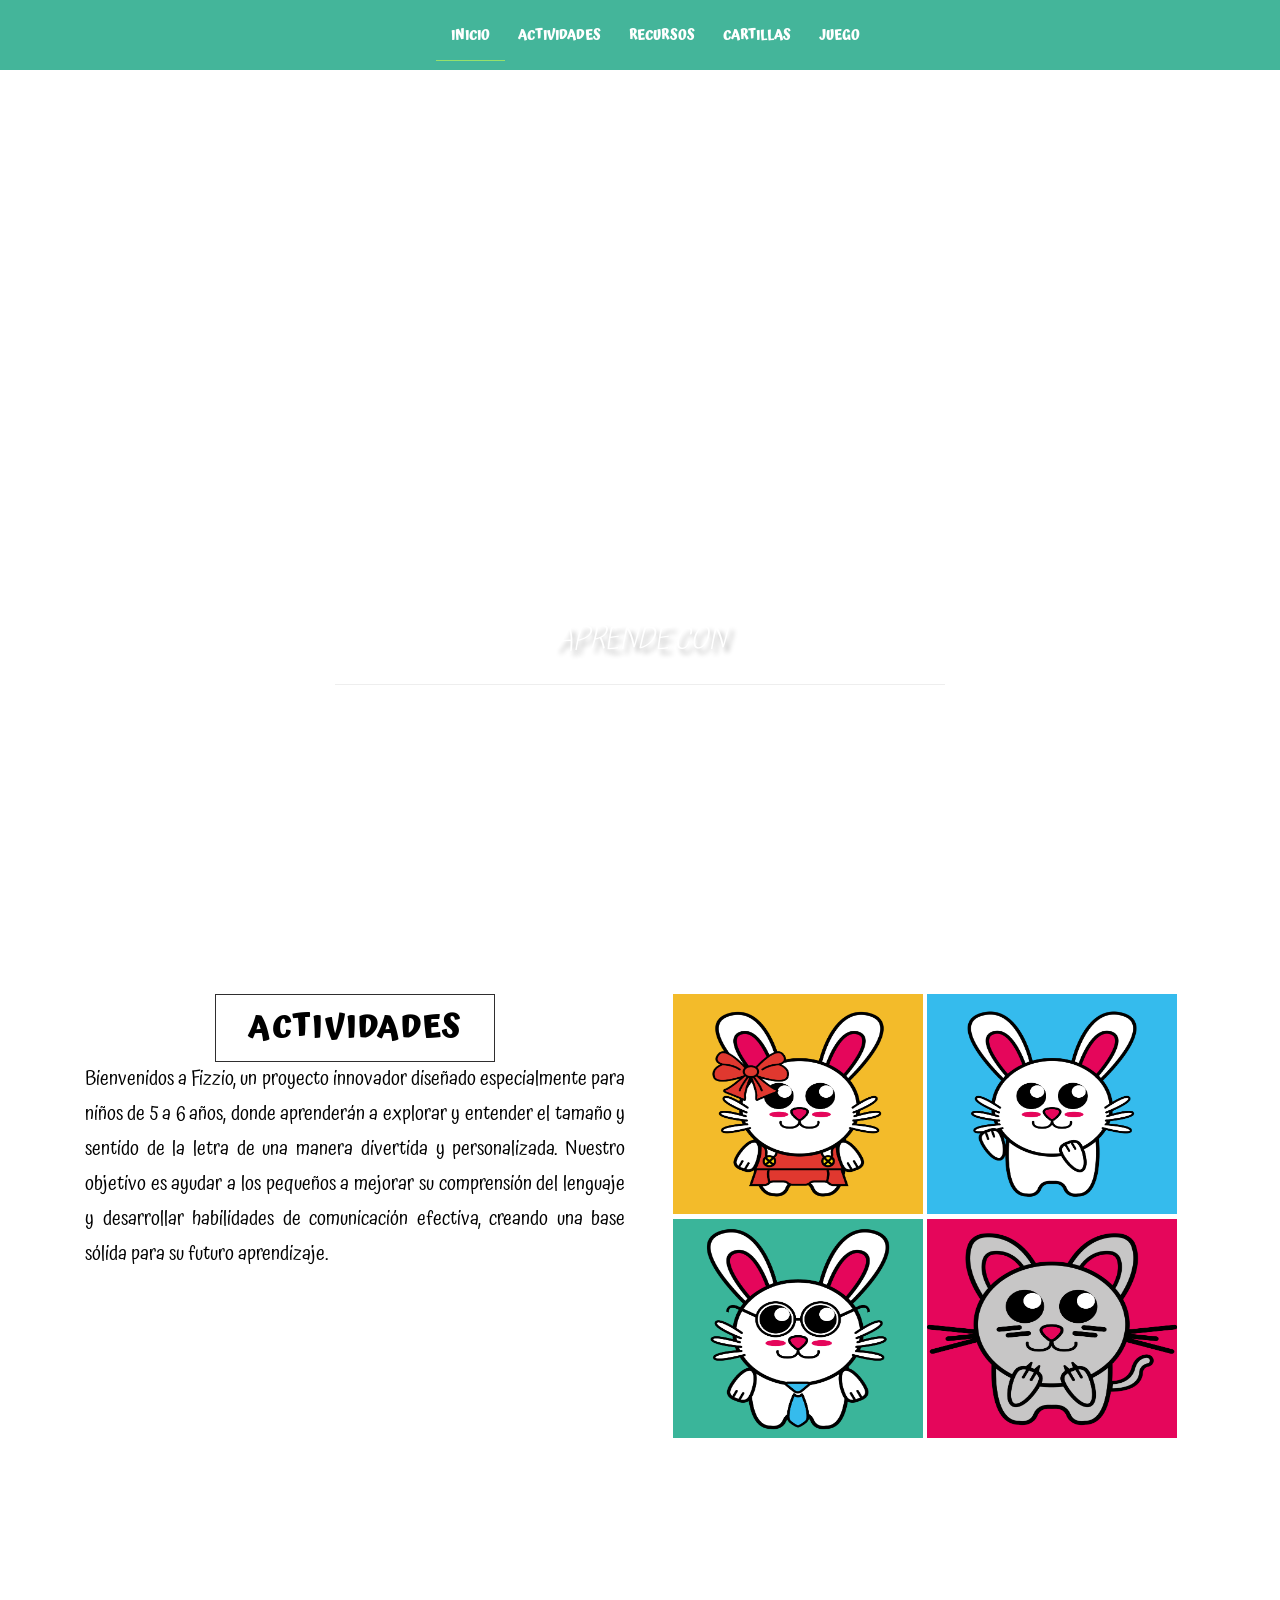
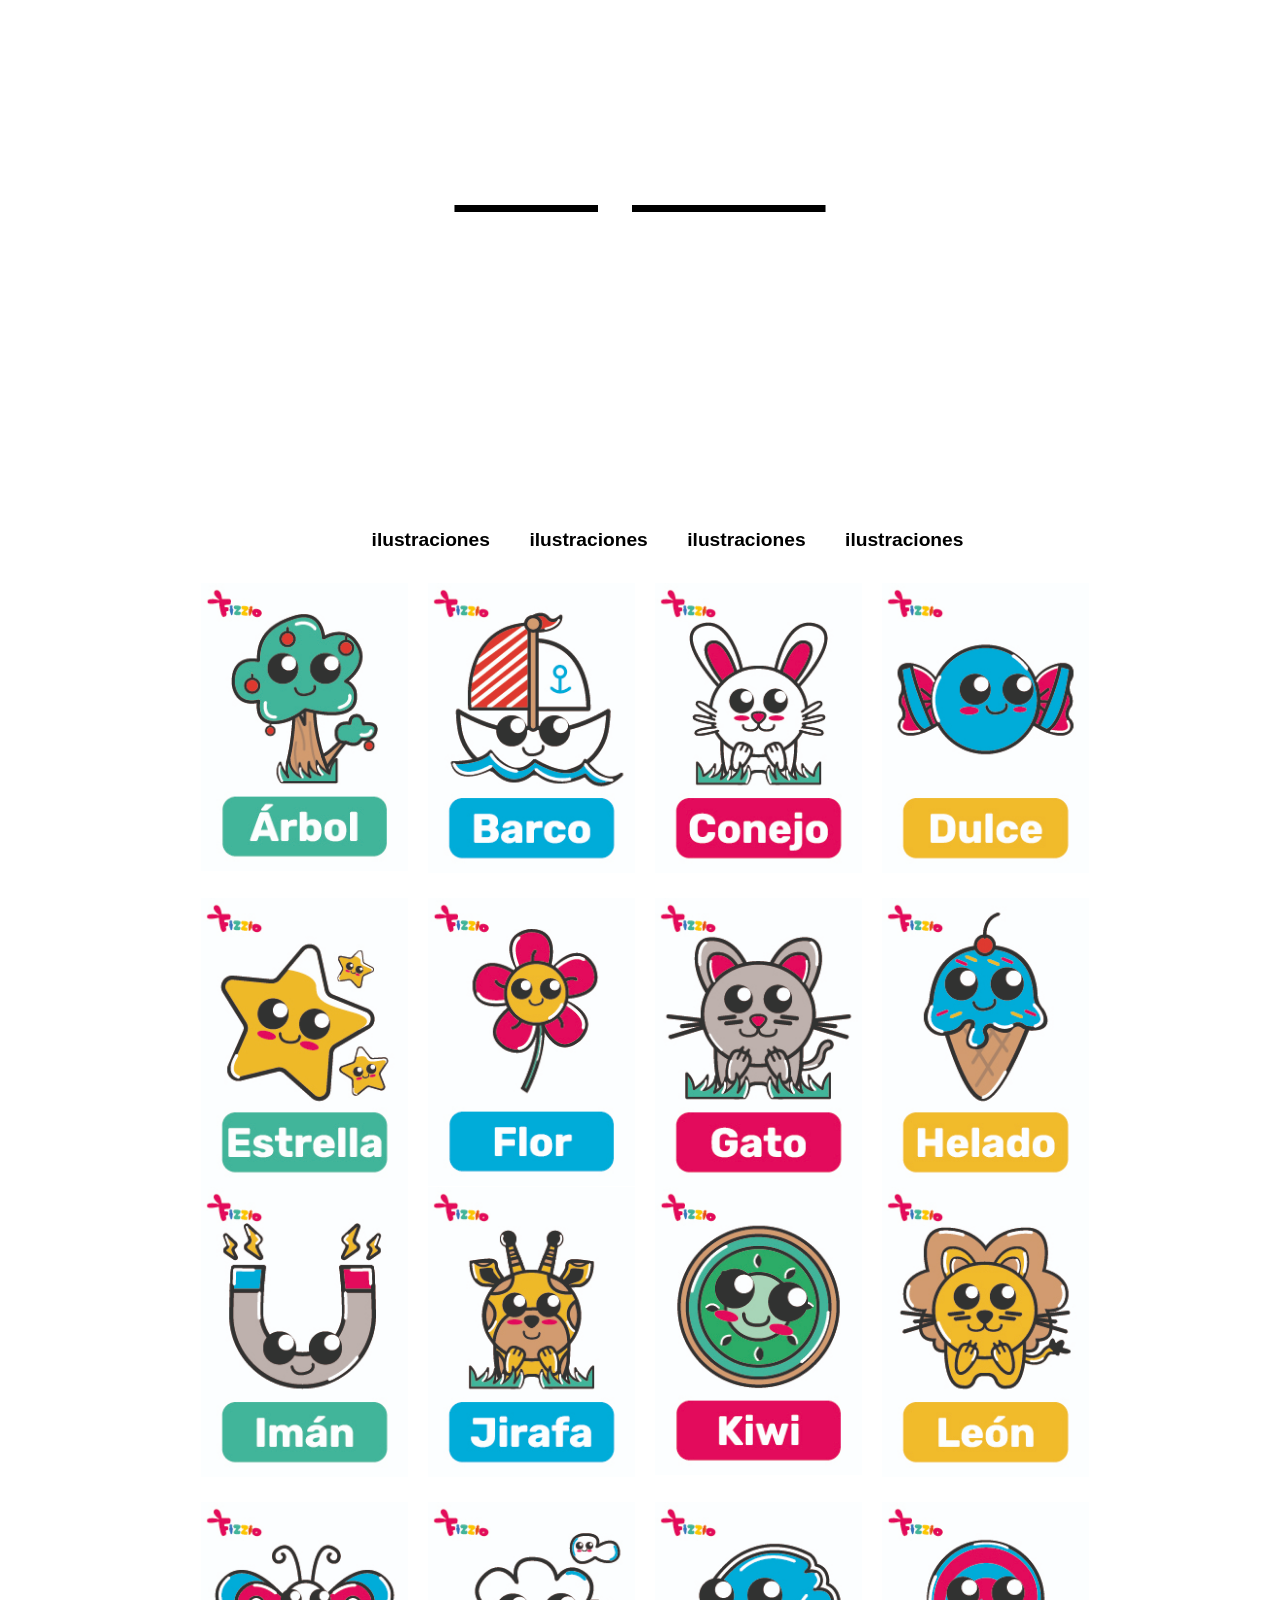
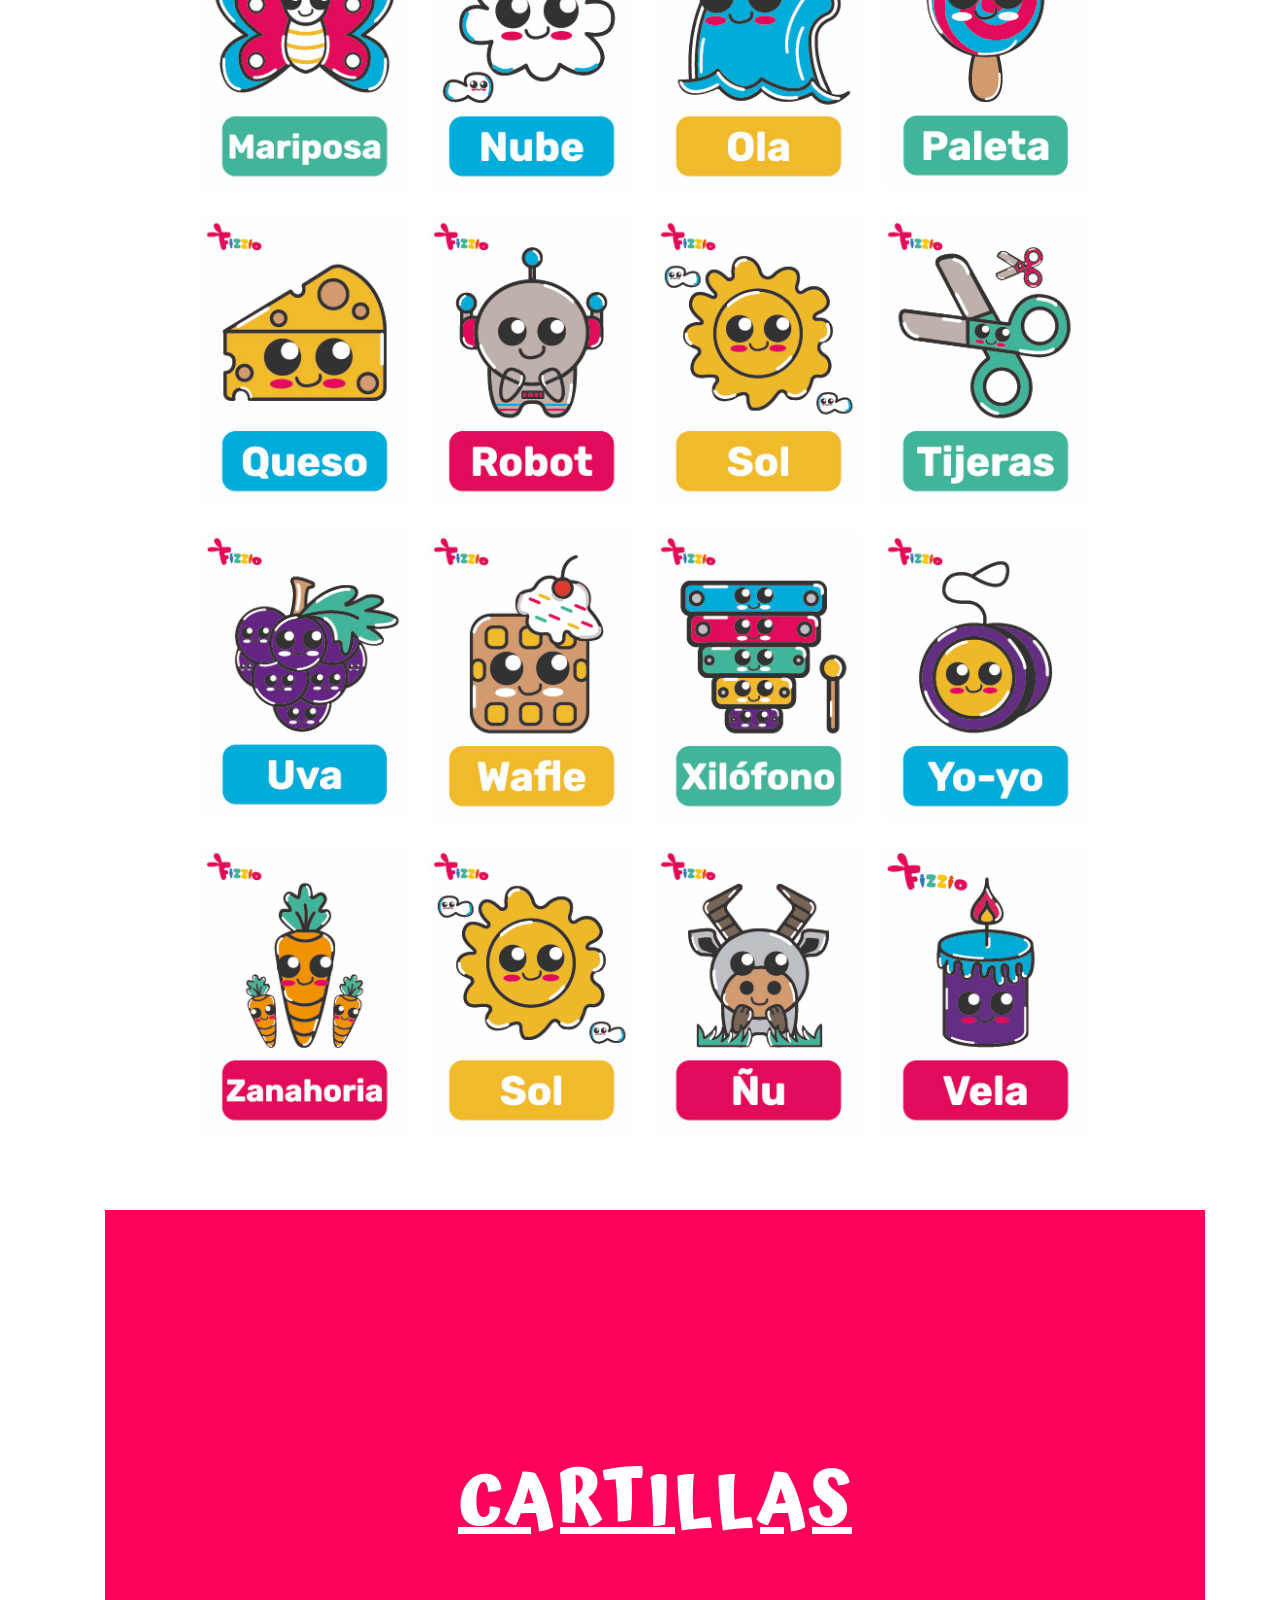
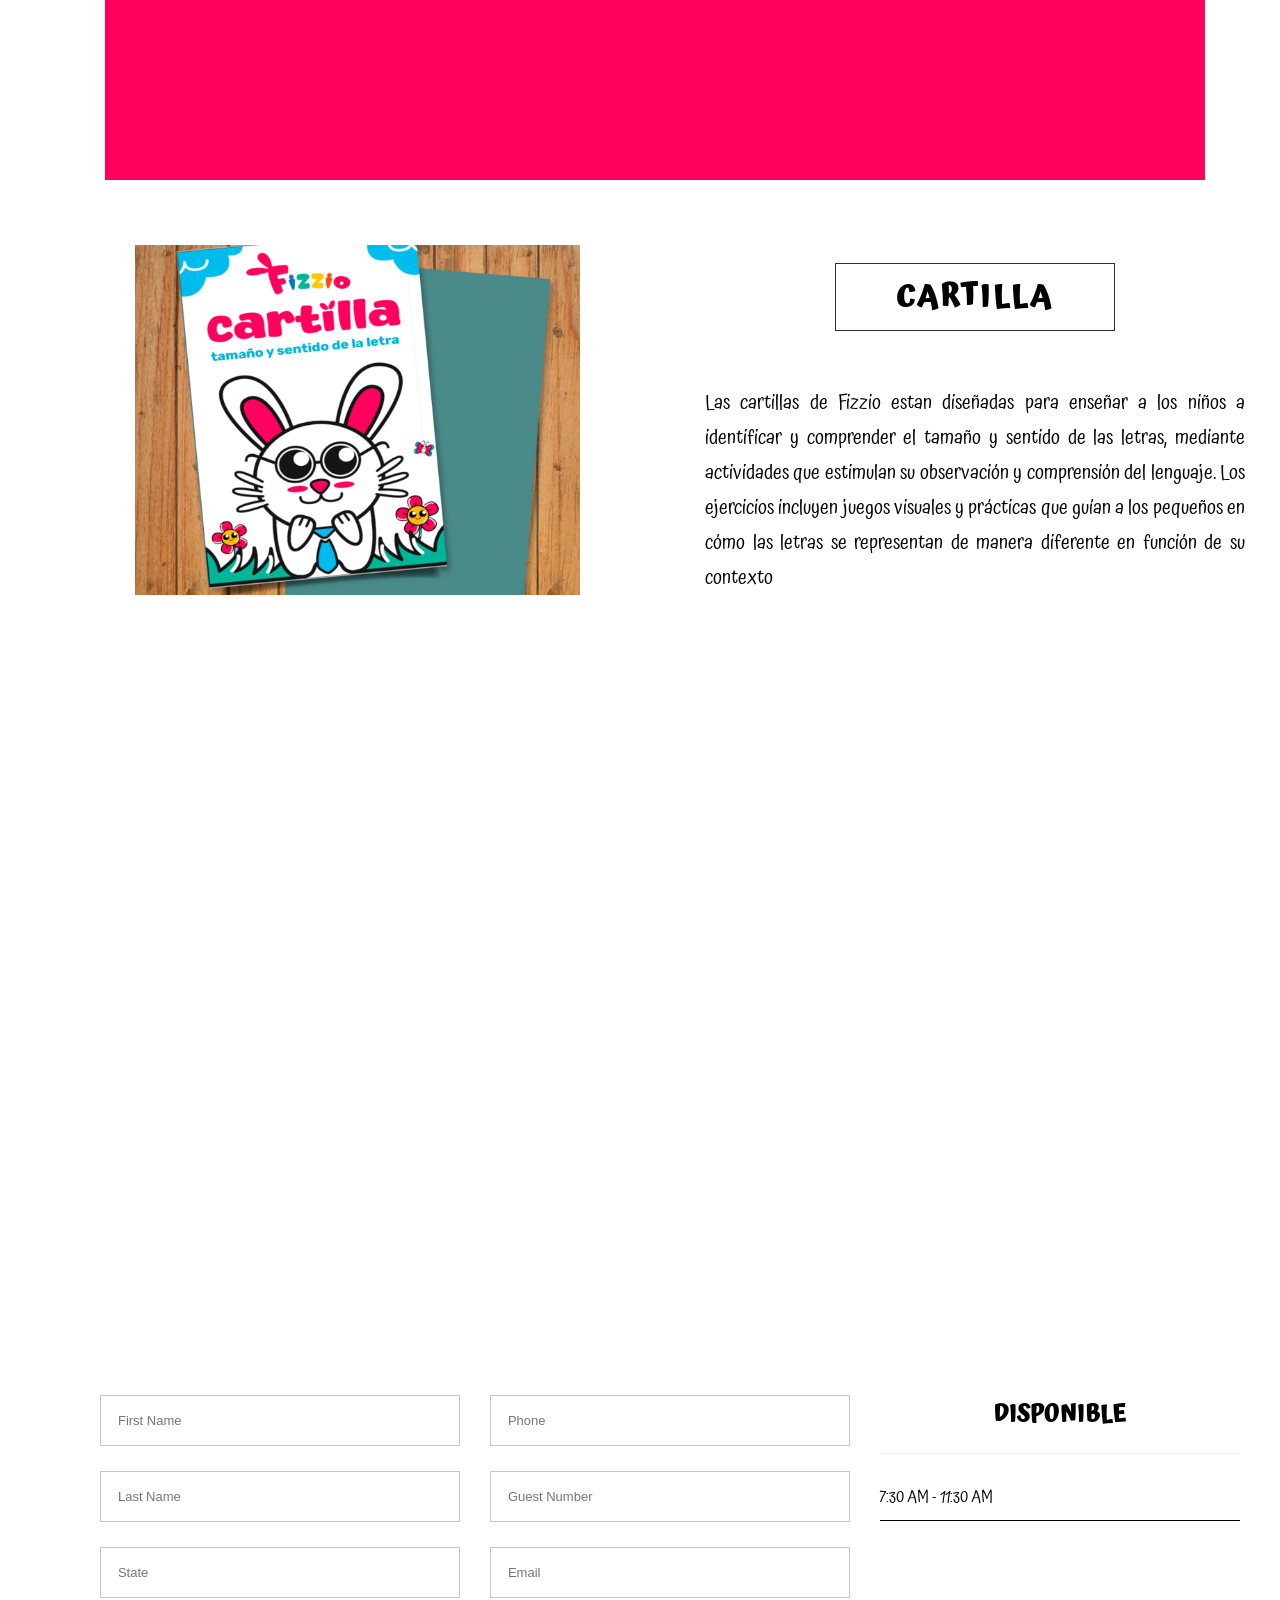
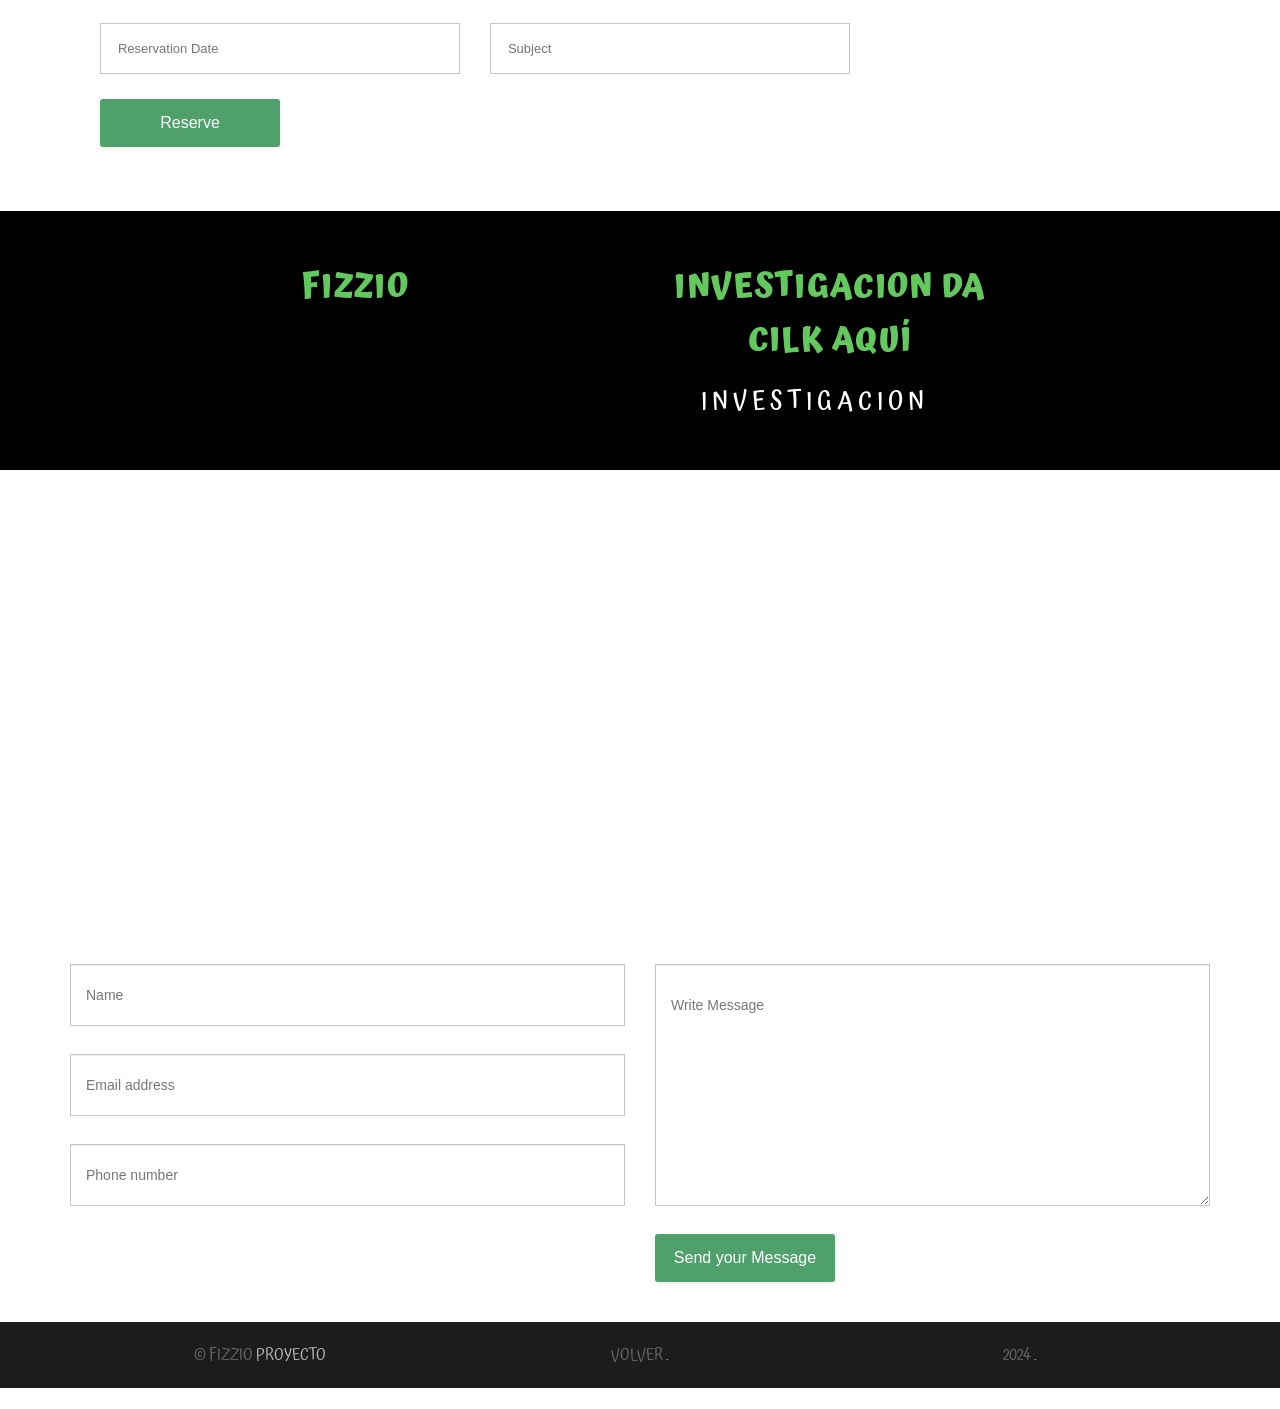
==== commit fdc91a23: "Add files via upload" ====
--- a/index.html
+++ b/index.html
@@ -104,10 +104,10 @@
                         <div id="w">
                             <ul id="filter-list" class="clearfix">
                                
-                                <li class="filter" data-filter="breakfast">ALEATORIO</li>
-                                <li class="filter" data-filter="special">CARTAS</li>
-                                <li class="filter" data-filter="desert">ALEATORIO</li>
-                                <li class="filter" data-filter="dinner">CARTAS</li>
+                                <li class="filter" data-filter="breakfast">ilustraciones</li>
+                                <li class="filter" data-filter="special">ilustraciones</li>
+                                <li class="filter" data-filter="desert">ilustraciones</li>
+                                <li class="filter" data-filter="dinner">ilustraciones</li>
                             </ul><!-- @end #filter-list -->    
                             <ul id="portfolio">
                                 <!-- Original 8 Items -->
@@ -141,34 +141,7 @@
                                 <li class="item breakfast"><img src="images/19.jpg" alt="Food">
                                 <li class="item dinner"><img src="images/27.jpg" alt="Food">
                                 <li class="item special"><img src="images/28.jpg" alt="Food">
-                                    <li class="item breakfast"><img src="images/letras-01.jpg" alt="Food">
-                                        <li class="item dinner"><img src="images/letras-02.jpg" alt="Food">
-                                        <li class="item special"><img src="images/letras-03.jpg" alt="Food">
-                                        <li class="item desert"><img src="images/letras-04.jpg" alt="Food">
-                                        <li class="item breakfast"><img src="images/letras-05.jpg" alt="Food">
-                                        <li class="item dinner special"><img src="images/letras-06.jpg" alt="Food">
-                                        <li class="item dinner"><img src="images/letras-07.jpg" alt="Food">
-                                        <li class="item special"><img src="images/letras-08.jpg" alt="Food">
-                                        <li class="item desert"><img src="images/letras-09.jpg" alt="Food">
-                                        <li class="item breakfast"><img src="images/letras-10.jpg" alt="Food">
-                                        <li class="item dinner"><img src="images/letras-11.jpg" alt="Food">
-                                        <li class="item special"><img src="images/letras-12.jpg" alt="Food">
-                                        <li class="item desert breakfast"><img src="images/letras-13.jpg" alt="Food">
-                                        <li class="item breakfast"><img src="images/letras-14.jpg" alt="Food">
-                                        <li class="item dinner"><img src="images/letras-15.jpg" alt="Food">
-                                        <li class="item special"><img src="images/letras-16.jpg" alt="Food">
-                                        <li class="item desert"><img src="images/letras-17.jpg" alt="Food">
-                                        <li class="item breakfast"><img src="images/letras-18.jpg" alt="Food">
-                                        <li class="item dinner"><img src="images/letras-19.jpg" alt="Food">
-                                        <li class="item special"><img src="images/letras-20.jpg" alt="Food">
-                                            <li class="item special"><img src="images/letras-21.jpg" alt="Food"></li>
-<li class="item special"><img src="images/letras-22.jpg" alt="Food"></li>
-<li class="item special"><img src="images/letras-23.jpg" alt="Food"></li>
-<li class="item special"><img src="images/letras-24.jpg" alt="Food"></li>
-<li class="item special"><img src="images/letras-25.jpg" alt="Food"></li>
-<li class="item special"><img src="images/letras-26.jpg" alt="Food"></li>
-<li class="item special"><img src="images/letras-27.jpg" alt="Food"></li>
-<li class="item special"><img src="images/letras-28.jpg" alt="Food"></li>
+                                    
 
                             </ul><!-- @end #portfolio -->
 
@@ -346,4 +319,4 @@
 
     </body>
 
-</html>
+</html>
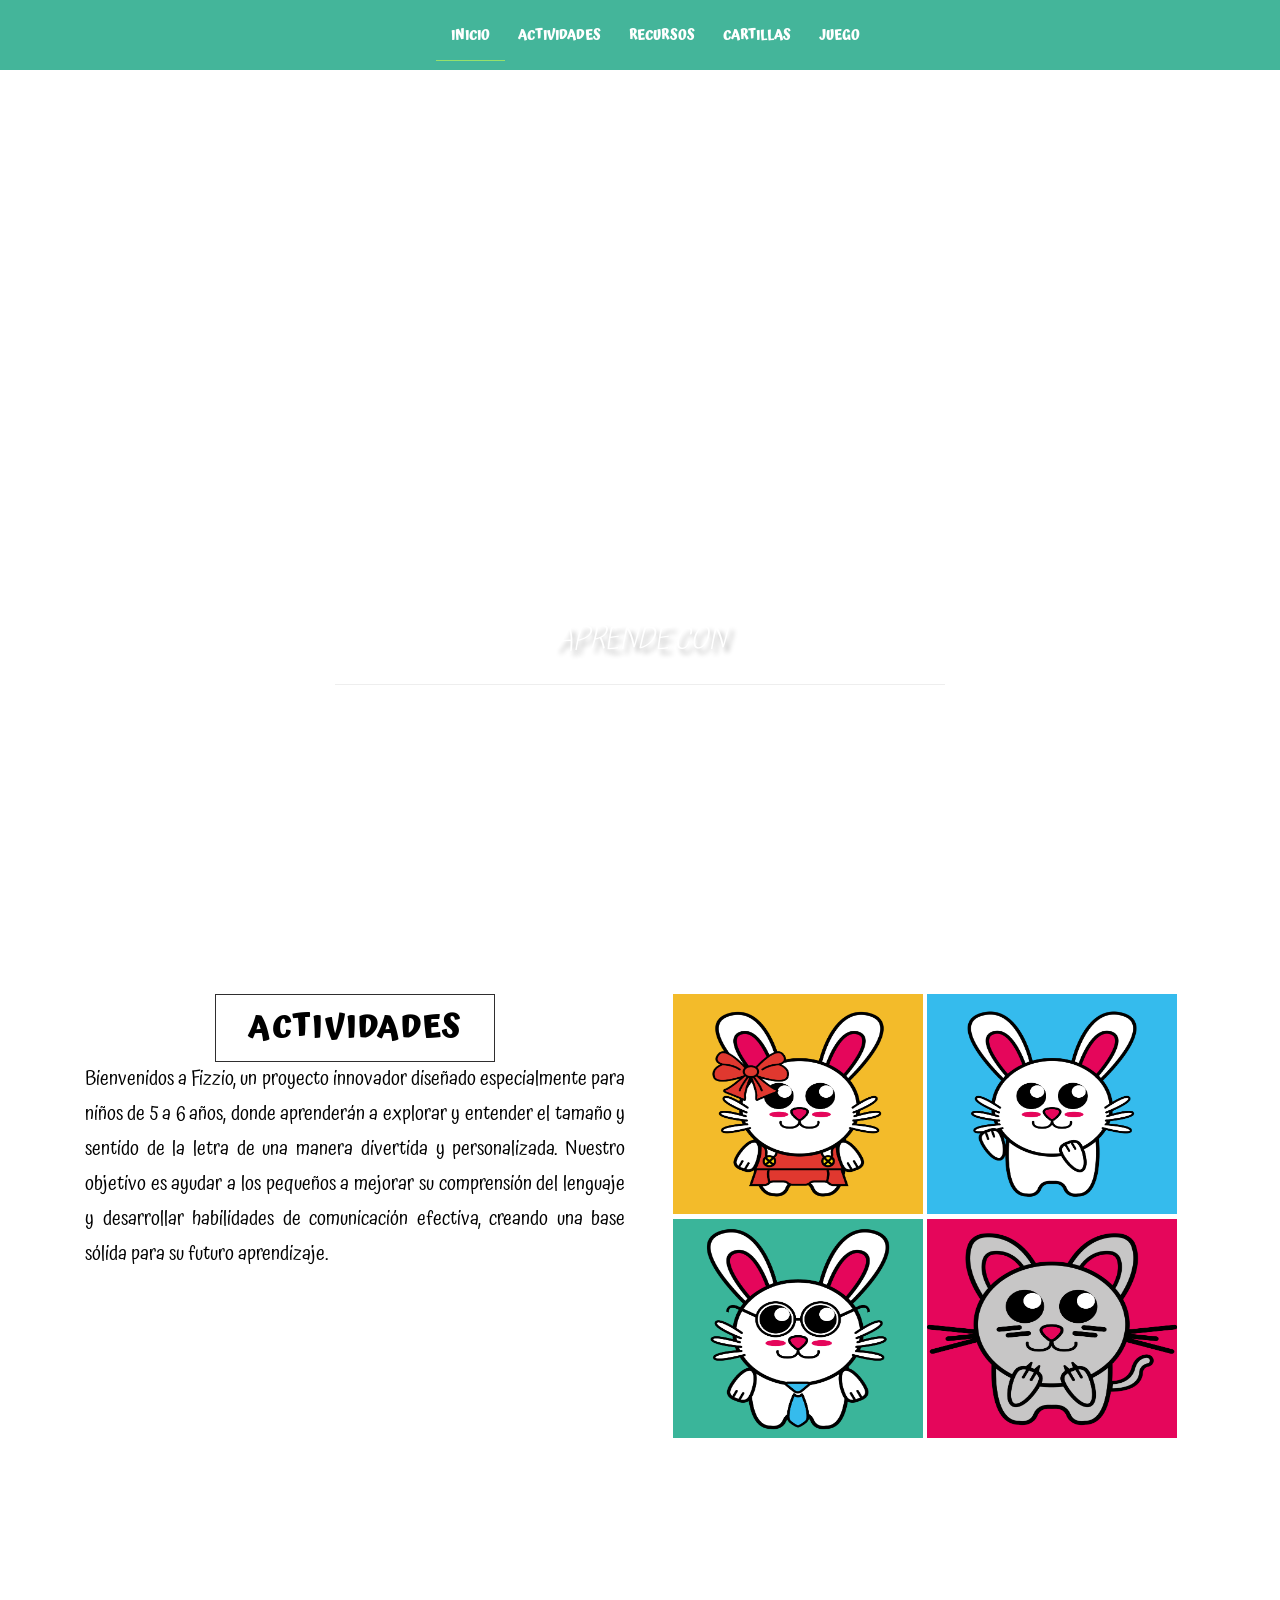
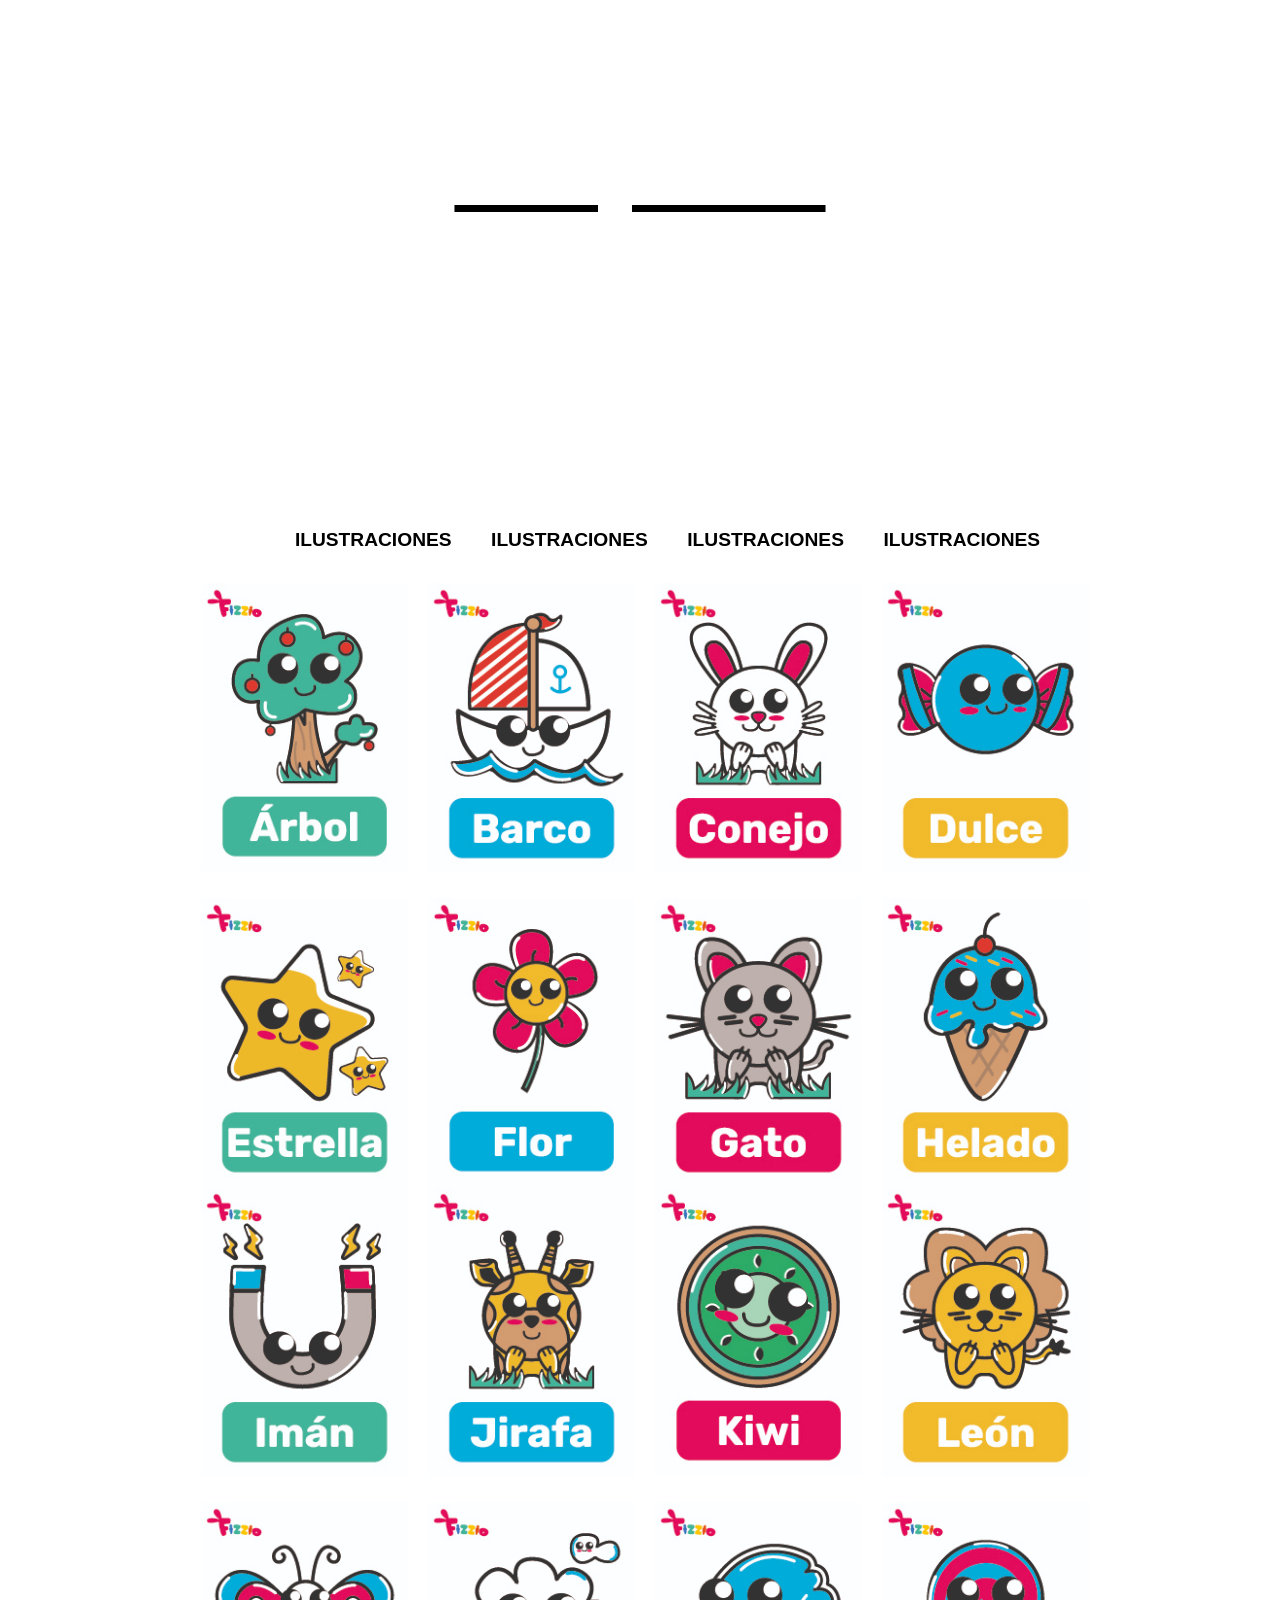
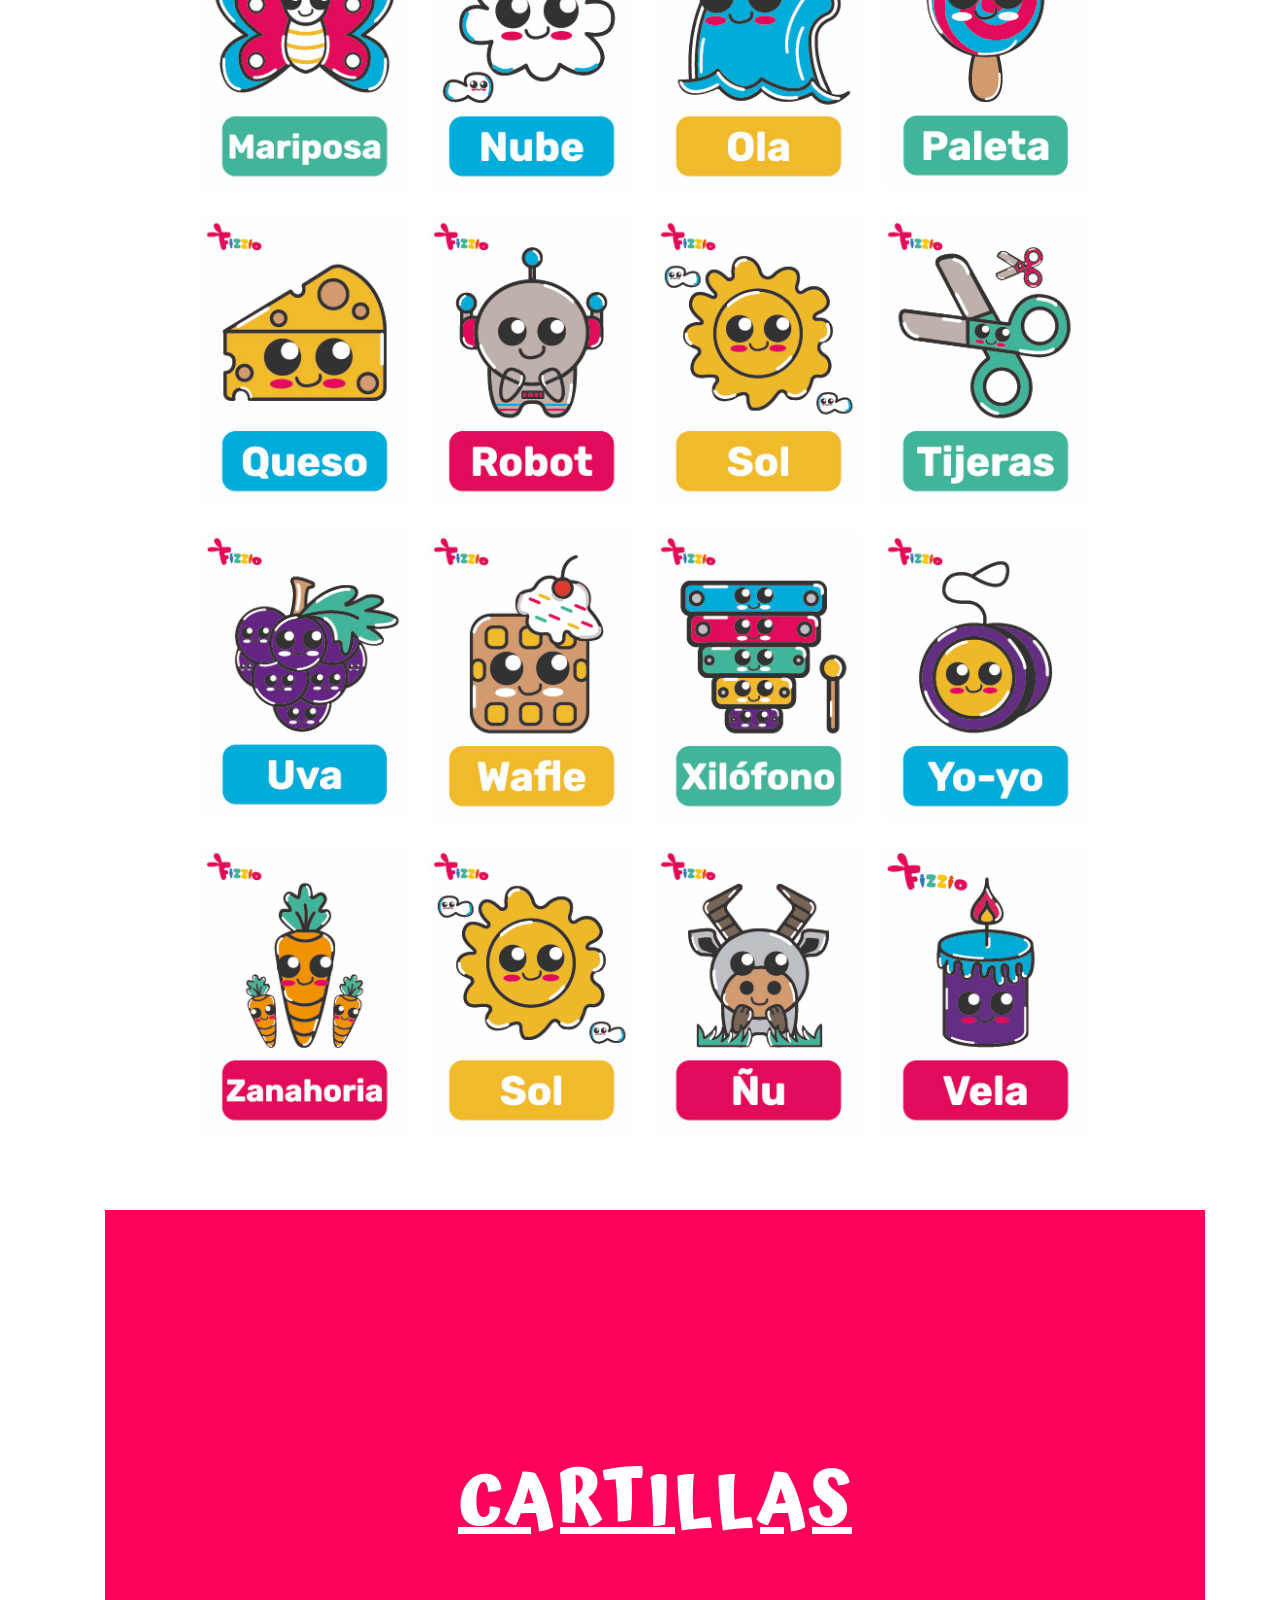
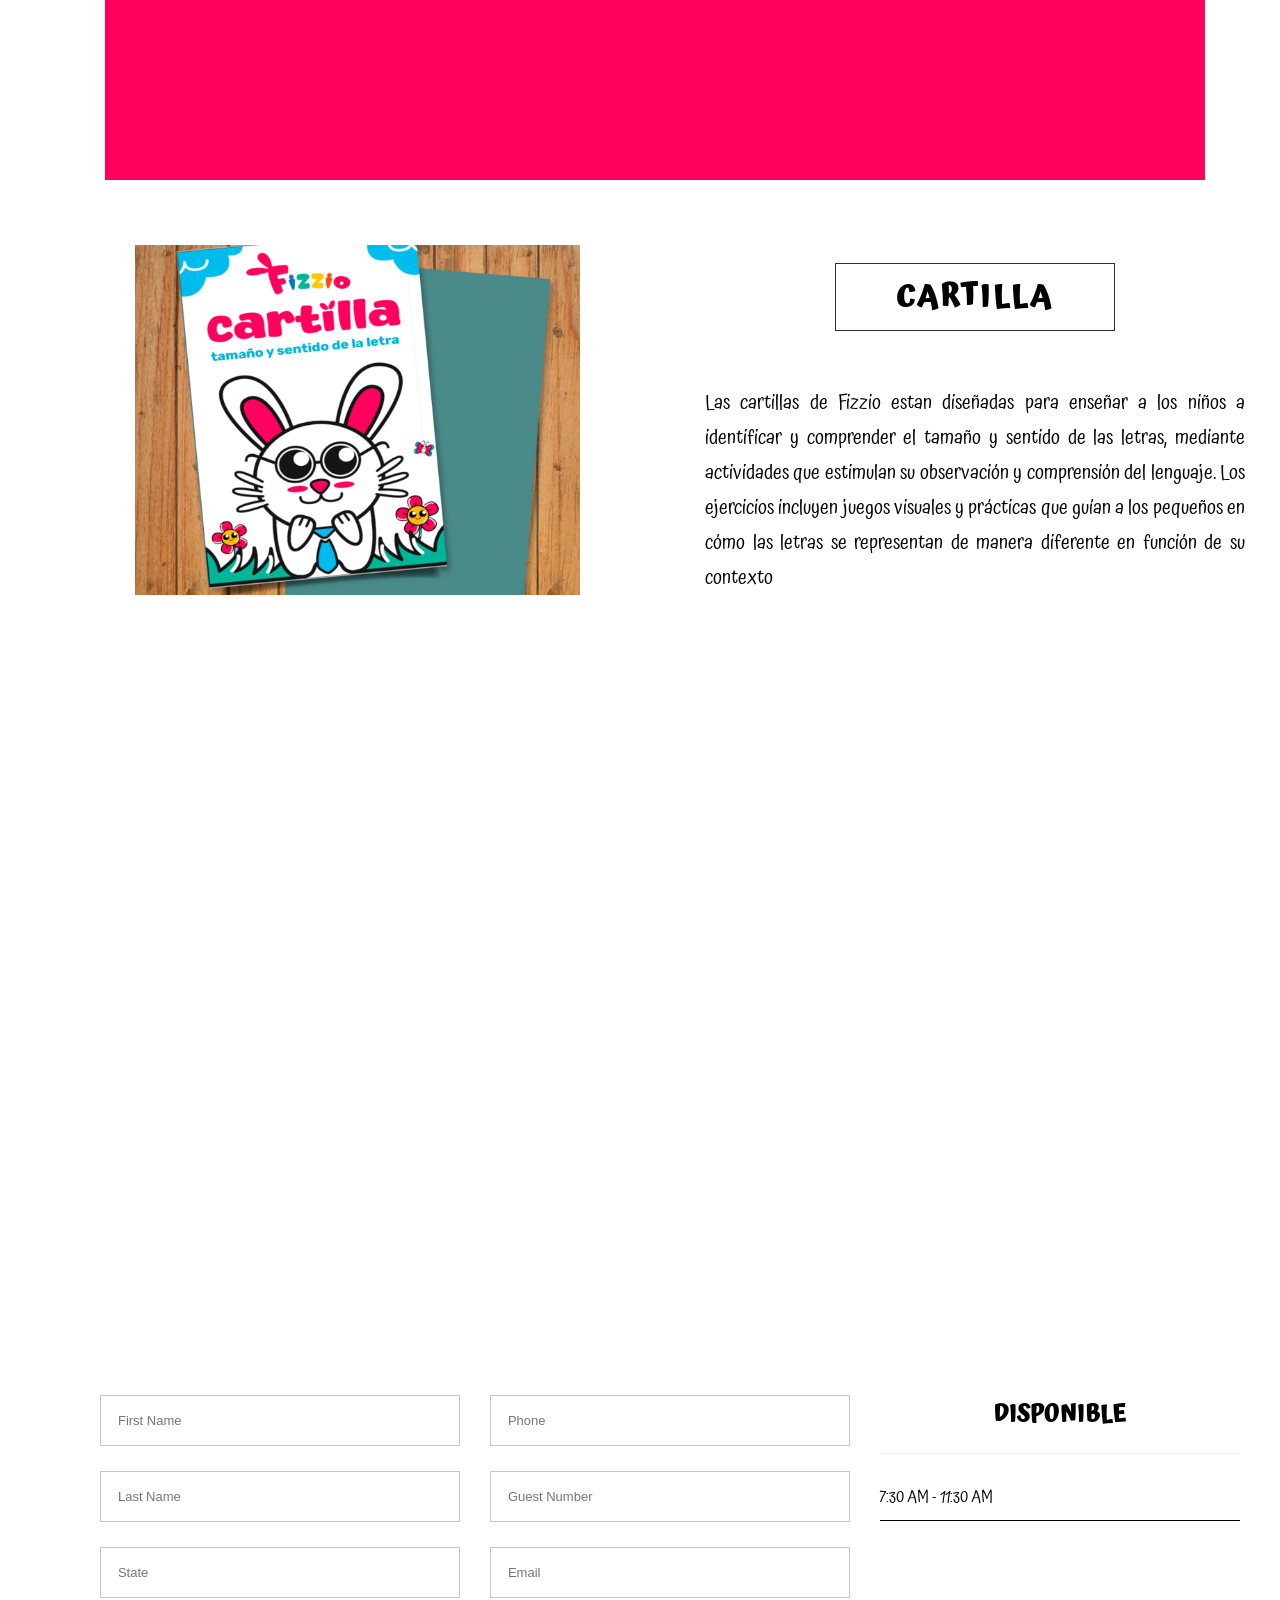
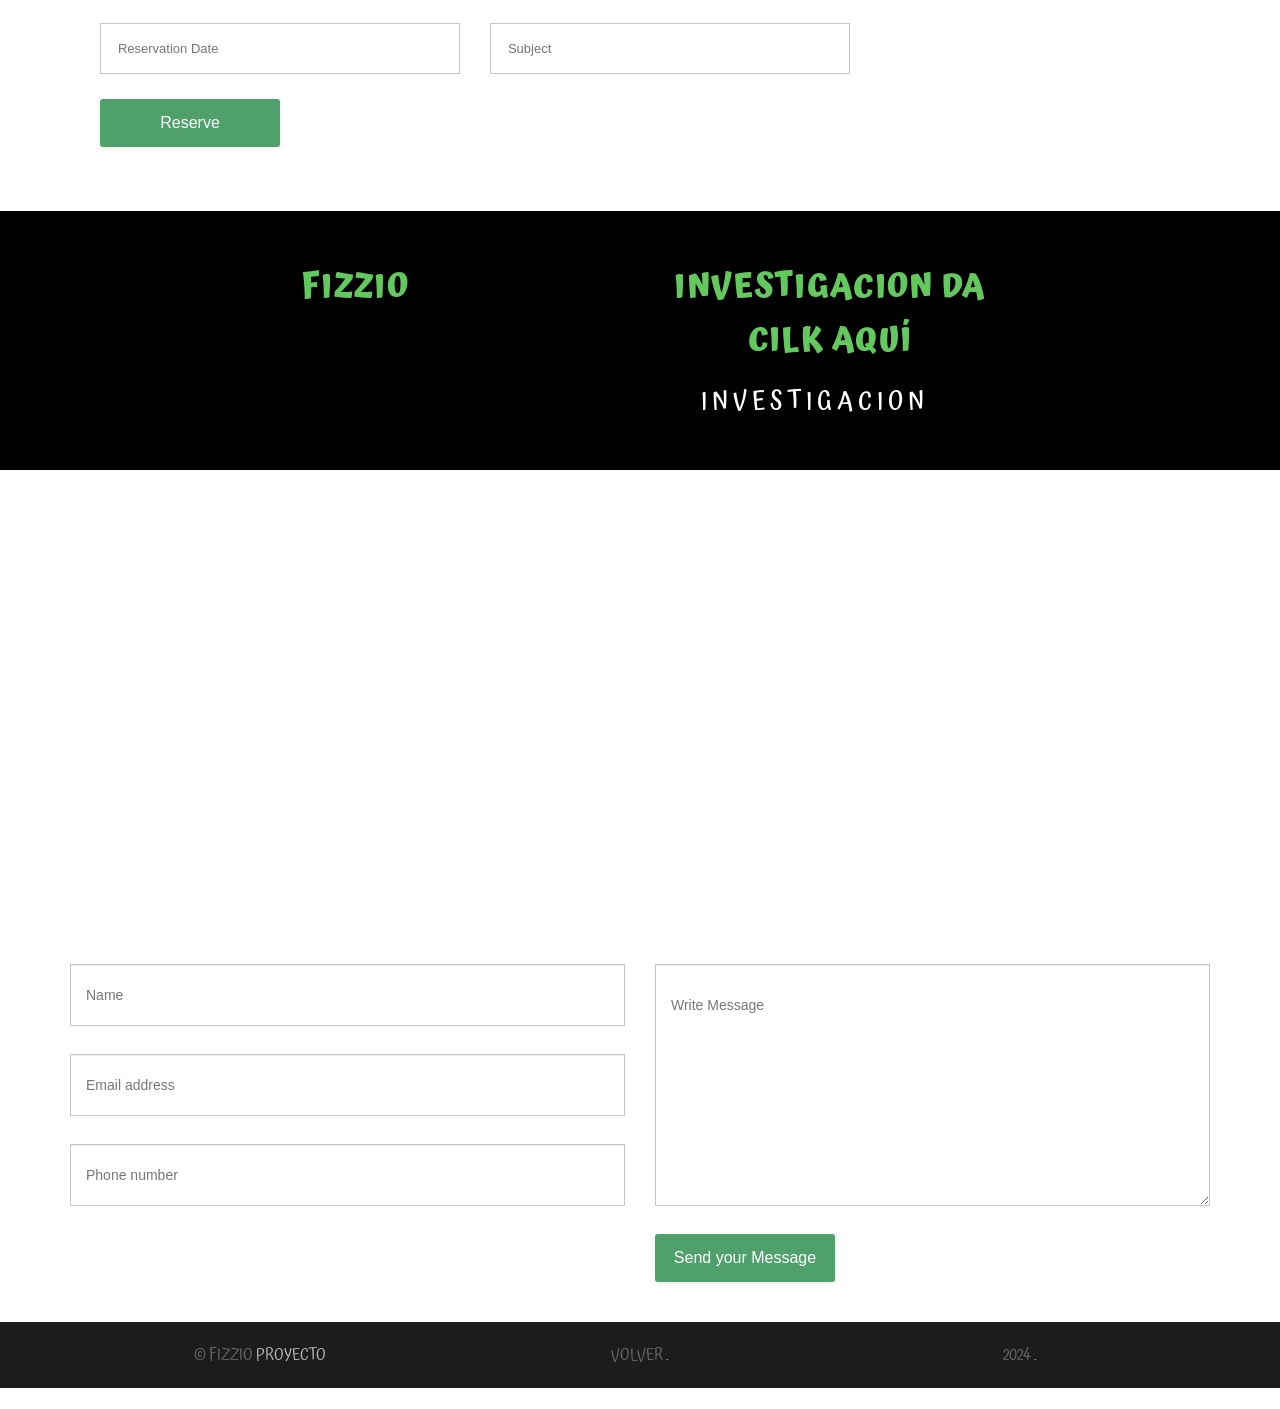
==== commit bdd2a6eb: "Update index.html" ====
--- a/index.html
+++ b/index.html
@@ -104,10 +104,10 @@
                         <div id="w">
                             <ul id="filter-list" class="clearfix">
                                
-                                <li class="filter" data-filter="breakfast">ilustraciones</li>
-                                <li class="filter" data-filter="special">ilustraciones</li>
-                                <li class="filter" data-filter="desert">ilustraciones</li>
-                                <li class="filter" data-filter="dinner">ilustraciones</li>
+                                <li class="filter" data-filter="breakfast">ILUSTRACIONES</li>
+                                <li class="filter" data-filter="special">ILUSTRACIONES</li>
+                                <li class="filter" data-filter="desert">ILUSTRACIONES</li>
+                                <li class="filter" data-filter="dinner">ILUSTRACIONES</li>
                             </ul><!-- @end #filter-list -->    
                             <ul id="portfolio">
                                 <!-- Original 8 Items -->
@@ -319,4 +319,4 @@
 
     </body>
 
-</html>+</html>
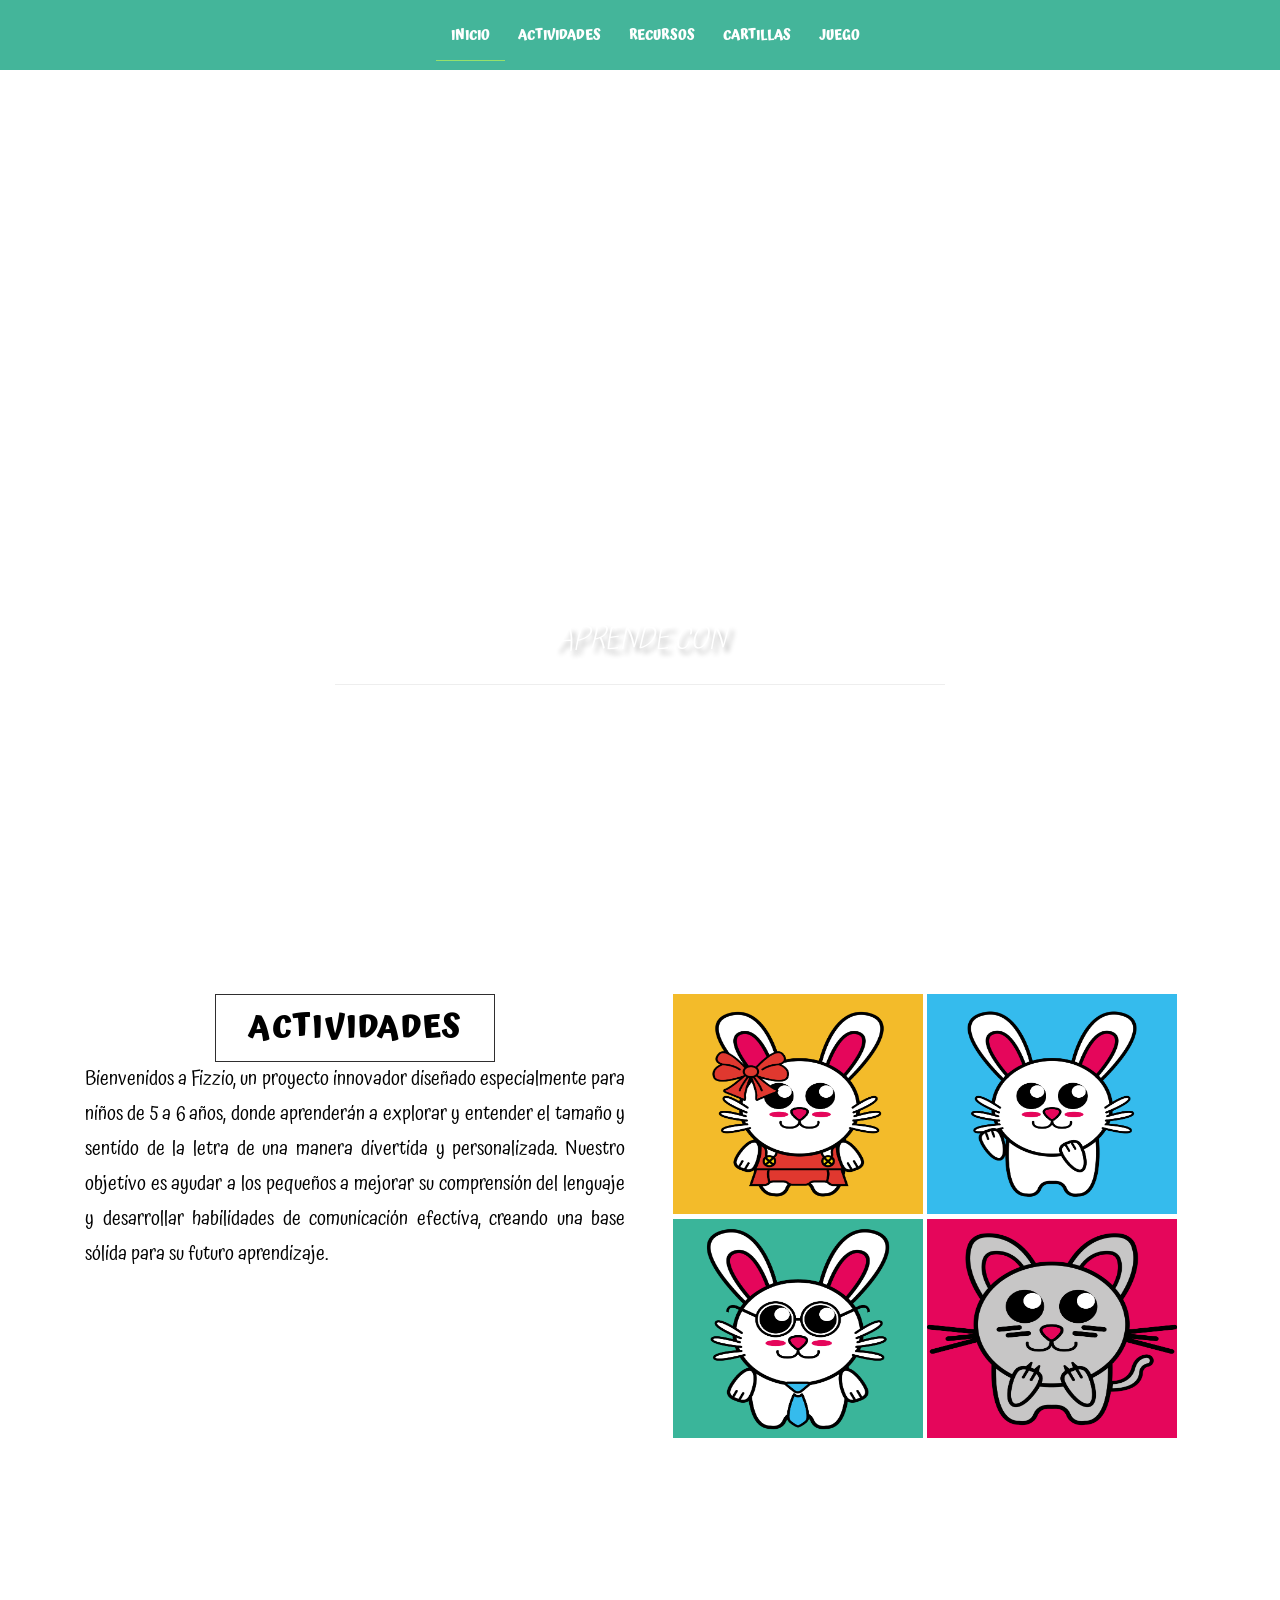
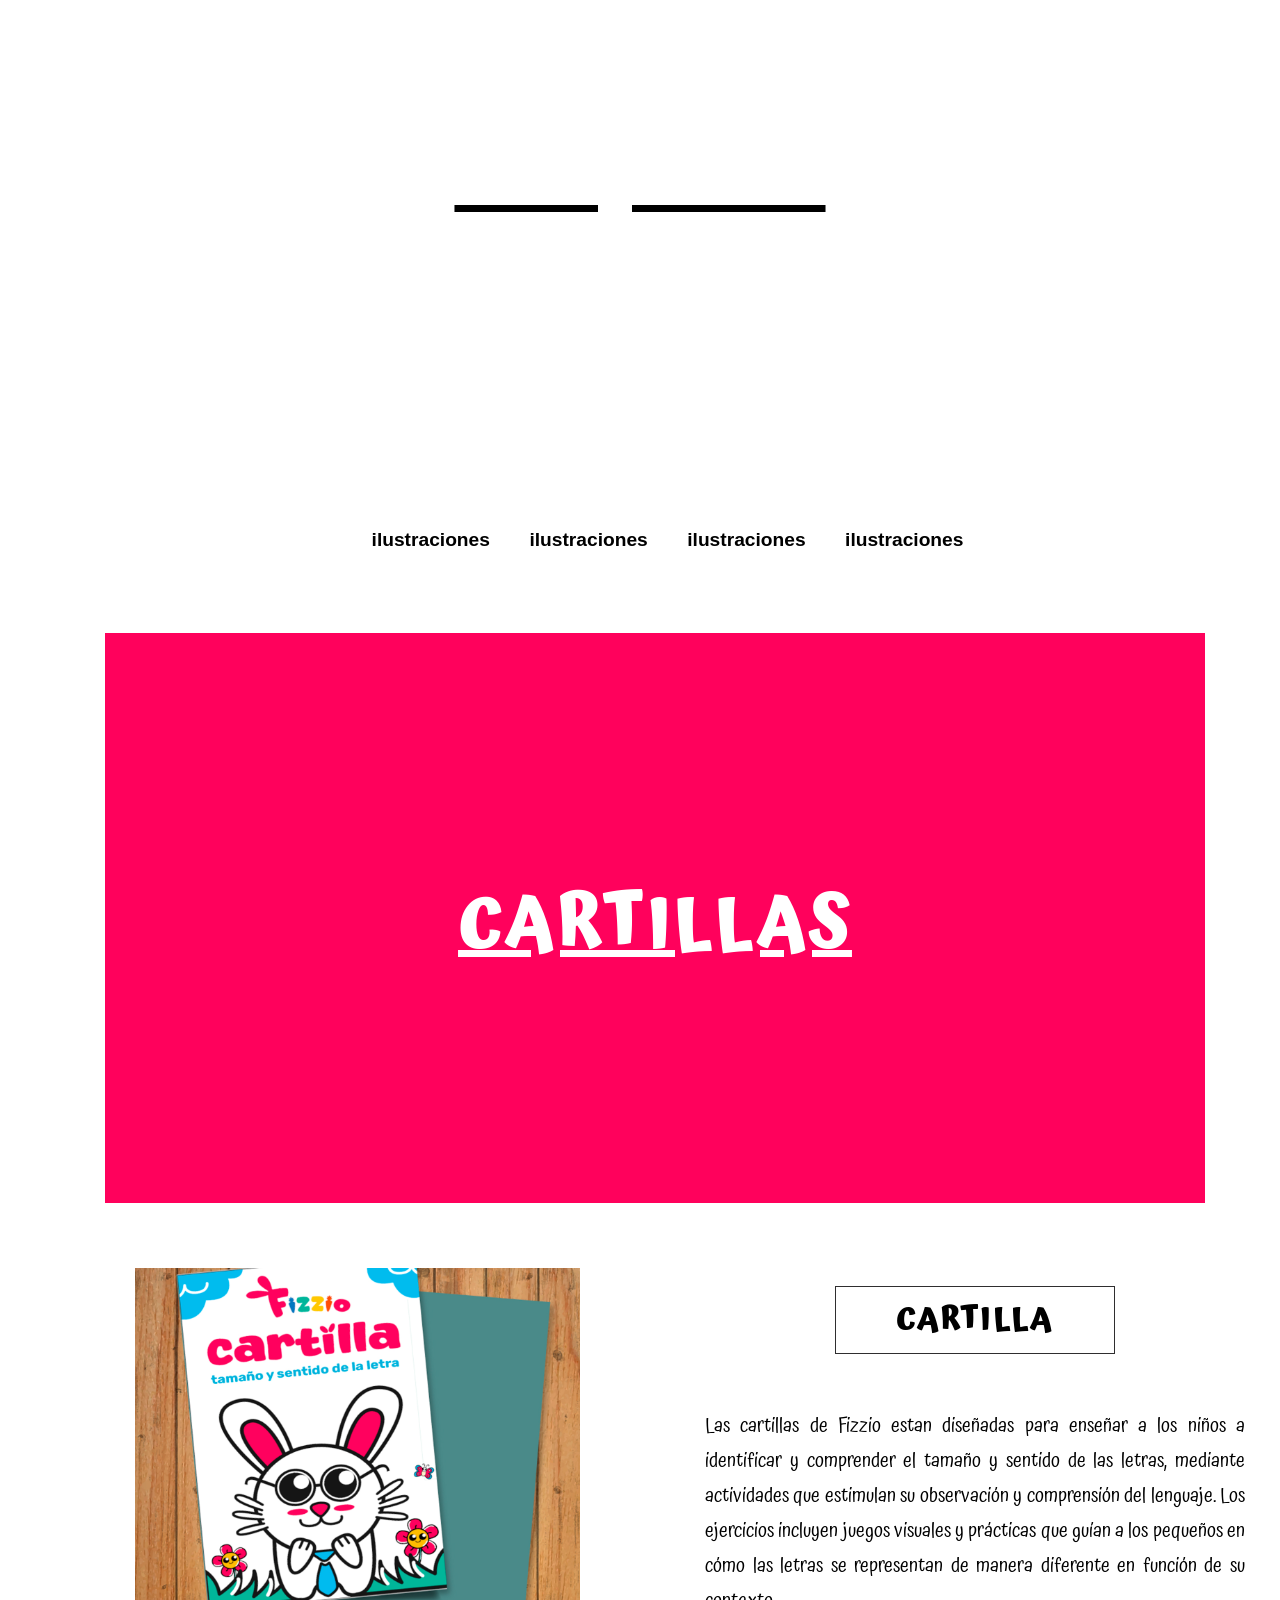
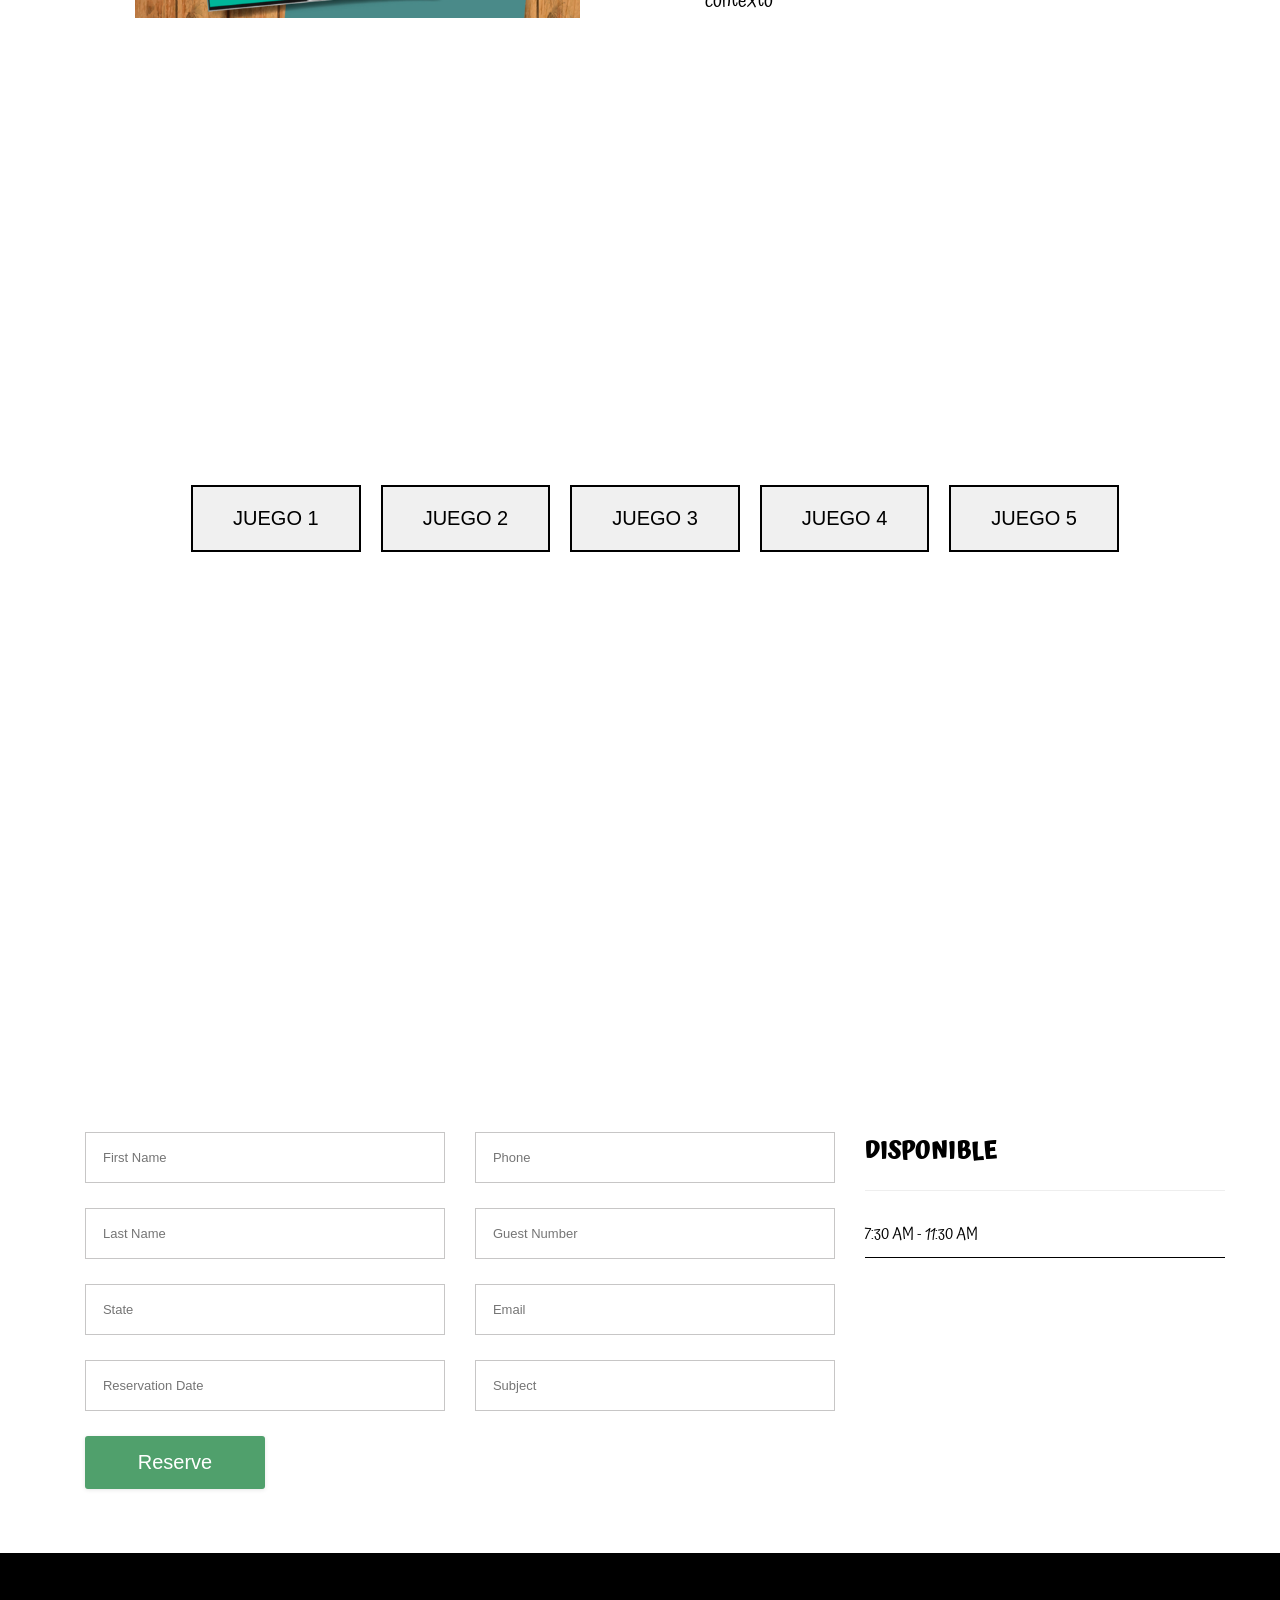
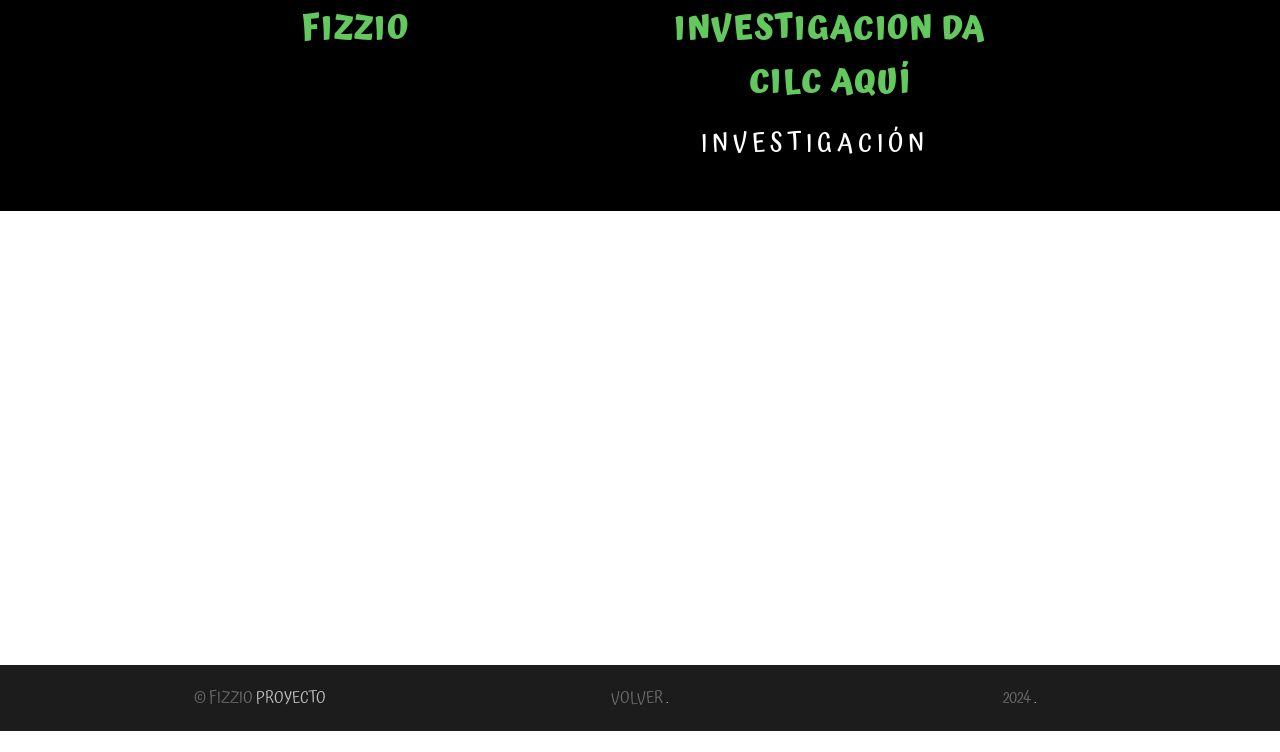
==== commit 879518f7: "Add files via upload" ====
--- a/index.html
+++ b/index.html
@@ -104,10 +104,10 @@
                         <div id="w">
                             <ul id="filter-list" class="clearfix">
                                
-                                <li class="filter" data-filter="breakfast">ILUSTRACIONES</li>
-                                <li class="filter" data-filter="special">ILUSTRACIONES</li>
-                                <li class="filter" data-filter="desert">ILUSTRACIONES</li>
-                                <li class="filter" data-filter="dinner">ILUSTRACIONES</li>
+                                <li class="filter" data-filter="breakfast">ilustraciones</li>
+                                <li class="filter" data-filter="special">ilustraciones</li>
+                                <li class="filter" data-filter="desert">ilustraciones</li>
+                                <li class="filter" data-filter="dinner">ilustraciones</li>
                             </ul><!-- @end #filter-list -->    
                             <ul id="portfolio">
                                 <!-- Original 8 Items -->
@@ -173,15 +173,105 @@
        <!-- ============ Our Bread  ============= -->
 
 
-        <section id="bread" class=" description_content">
-            <div  class="bread background_content">
-                <h1>JUEGO <span></span></h1>
-                <h1><a href="https://marquezz01.github.io/fizziooojuego/" style="color: white;">DA CLICK</a></h1>
-            </div>
-            <div class="text-content container"> 
-                <div class="col-md-6">
-                    
-        </section>
+       <section id="bread" class="description_content">
+        <div class="bread background_content">
+         
+            
+            <div class="button-container">
+                <button onclick="window.location.href='https://marquezz01.github.io/FIZZIOJUEGO3/';">JUEGO 1</button>
+                <button onclick="window.location.href='https://marquezz01.github.io/juego3fizzio/';">JUEGO 2</button>
+                <button onclick="window.location.href='https://marquezz01.github.io/fizziojuego/';">JUEGO 3</button>
+                <button onclick="window.location.href='https://marquezz01.github.io/fizziooojuego/';">JUEGO 4</button>
+                <button onclick="window.location.href='https://marquezz01.github.io/juego5fizzio/';">JUEGO 5</button>
+            </div>
+        </div>
+    </section>
+    
+    <style>
+        /* Centrar todo el contenido de la sección */
+        .bread {
+            display: flex;
+            justify-content: center;  /* Centra horizontalmente */
+            align-items: center;      /* Centra verticalmente */
+            flex-direction: column;   /* Alineación vertical para el título y los botones */
+            height: 100vh;            /* Ocupa toda la altura de la pantalla */
+            text-align: center;       /* Alinea el texto al centro */
+        }
+    
+        /* Contenedor de botones con distribución horizontal */
+        .button-container {
+            display: flex;
+            flex-direction: row;      /* Organiza los botones en fila (horizontal) */
+            gap: 20px;                 /* Espaciado entre los botones */
+        }
+    
+        /* Estilo para los botones */
+        button {
+            padding: 20px 40px;        /* Aumenta el tamaño del relleno interno */
+            font-size: 20px;           /* Aumenta el tamaño de la fuente */
+            cursor: pointer;          /* Cursor de mano al pasar sobre el botón */
+            border: 2px solid #000;    /* Borde alrededor de los botones */
+            background-color: #f0f0f0; /* Fondo más claro para los botones */
+            transition: all 0.3s ease;  /* Transición suave para todos los efectos */
+        }
+    
+        /* Efectos al pasar el cursor sobre los botones */
+        button:hover {
+            background-color: #ddd;        /* Fondo más oscuro cuando el cursor pasa */
+            transform: scale(1.1);          /* Aumenta el tamaño del botón */
+            box-shadow: 0 4px 8px rgba(0, 0, 0, 0.2); /* Sombra para dar efecto de profundidad */
+            transition: all 0.3s ease;      /* Transición suave */
+        }
+    
+        /* Efecto de rotación ligera */
+        button:active {
+            transform: rotate(5deg);        /* Rotación leve al hacer clic */
+        }
+    </style>
+    
+    
+            
+        </div>
+    </section>
+    
+      
+      <style>
+        .combined-box {
+          background-color: #444;
+          padding: 20px;
+          border-radius: 10px;
+          box-shadow: 0 4px 8px rgba(0, 0, 0, 0.2);
+          color: white;
+        }
+      
+        .combined-box h2,
+        .combined-box h3 {
+          margin-bottom: 15px;
+          color: white;
+        }
+      
+        .combined-box a {
+          color: white;
+          text-decoration: none;
+        }
+      
+        .combined-box button {
+          background-color: #28a745;
+          color: white;
+          border: none;
+          padding: 10px 20px;
+          margin: 10px;
+          border-radius: 5px;
+          cursor: pointer;
+          font-size: 16px;
+          transition: background-color 0.3s ease;
+        }
+      
+        .combined-box button:hover {
+          background-color: #218838;
+        }
+      </style>
+      
 
 
         
@@ -253,8 +343,8 @@
                     </ul>
                 </div>
                 <div class="col-md-4">
-                    <span class="social_heading">INVESTIGACION DA CILK AQUÍ</span>
-                    <span class="social_info"><a class="color_animation" href="tel:883-335-6524">INVESTIGACION</a></span>
+                    <span class="social_heading">INVESTIGACION DA CILC AQUÍ</span>
+                    <span class="social_info"><a class="color_animation" href="tel:883-335-6524">INVESTIGACIÓN</a></span>
                 </div>
             </div>
         </section>
@@ -265,39 +355,7 @@
             <div class="map">
                 <iframe src="https://www.google.com/maps/embed?pb=!1m18!1m12!1m3!1d3976.6741908832026!2d-74.08029784908052!3d4.609710383140475!2m3!1f0!2f0!3f0!3m2!1i1024!2i768!4f13.1!3m3!1m2!1s0x8e3f99a5017ffb77%3A0x4c4d0f9fc6c7e21b!2sBogot%C3%A1!5e0!3m2!1ses!2sco!4v1696162583591" width="100%" height="450" frameborder="0" style="border:0" allowfullscreen></iframe>
             </div>
-            <div class="container">
-                <div class="row">
-                                
-                    <form id="contactForm" action="http://markup.themewagon.com/restaurant_pro/contact_form.php" method="post">
-                        <!-- Left Inputs -->
-                        <div class="col-md-6 ">
-                            <div class="input-group">       
-                                <input class="form form-control" type="text" placeholder="Name" name="name" required>
-                            </div>
-                            <div class="input-group">       
-                                <input class="form form-control" name="email" type="email" placeholder="Email address" required>
-                            </div>
-                            <div class="input-group">       
-                                <input class="form form-control" type="tel" placeholder="Phone number" name="number">
-                            </div>
-                            
-                        </div><!-- End Left Inputs -->
-
-
-                        <!-- Right Inputs -->
-                        <div class="col-md-6">
-                            <div class="input-group">
-                                <textarea class="form form-control" rows="9" placeholder="Write Message" name="message"></textarea>
-                            </div>
-                            <button id="cfsubmit" type="submit" class="text-center form-btn form-btn">Send your Message</button>
-                        
-                        </div><!-- End Contact Form Area -->
-                </form>
-                <div id="contactFormResponse"></div>
-
-                       
-            </div>
-        </section>
+           
 
         <!-- ============ Footer Section  ============= -->
 
@@ -311,12 +369,8 @@
         </footer>
 
 
-        <script type="text/javascript" src="js/jquery-1.10.2.min.js"> </script>
-        <script type="text/javascript" src="js/bootstrap.min.js" ></script>
-        <script type="text/javascript" src="js/jquery-1.10.2.js"></script>     
-        <script type="text/javascript" src="js/jquery.mixitup.min.js" ></script>
-        <script type="text/javascript" src="js/main.js" ></script>
+       
 
     </body>
 
-</html>
+</html>
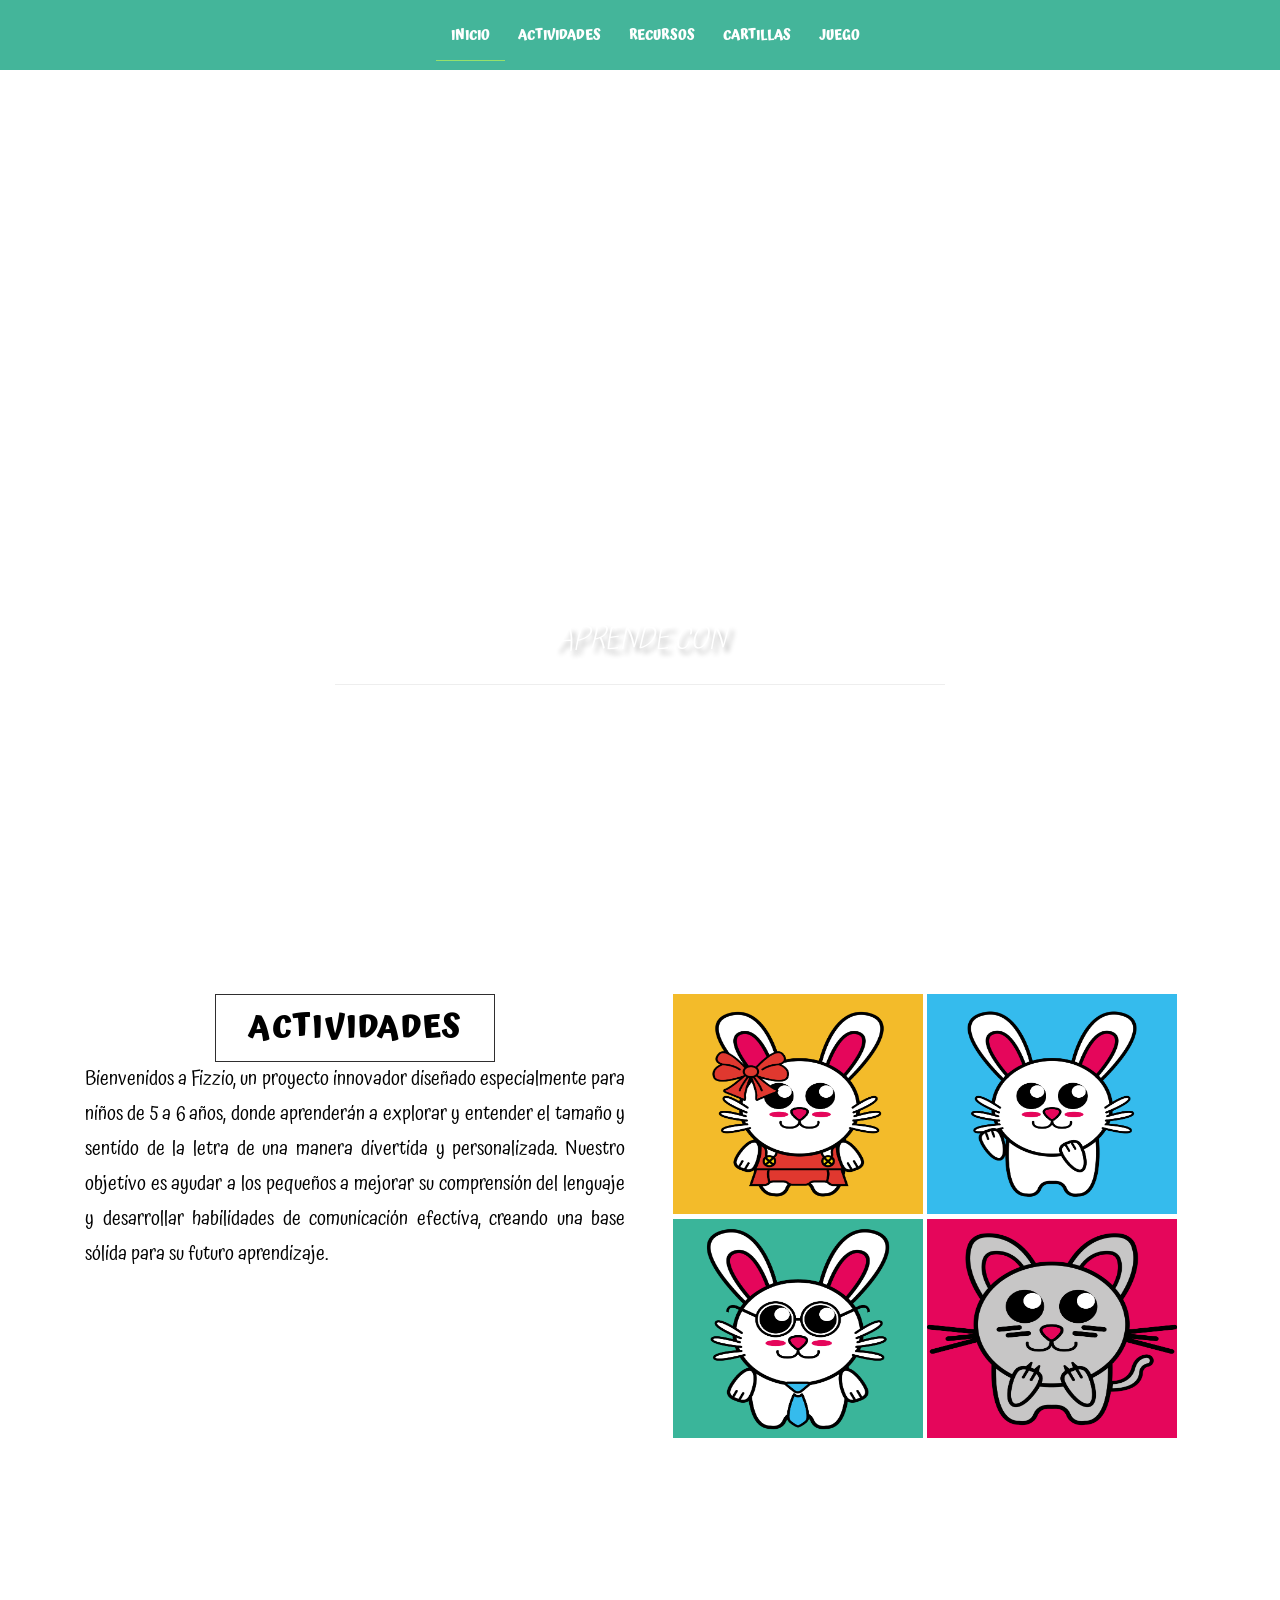
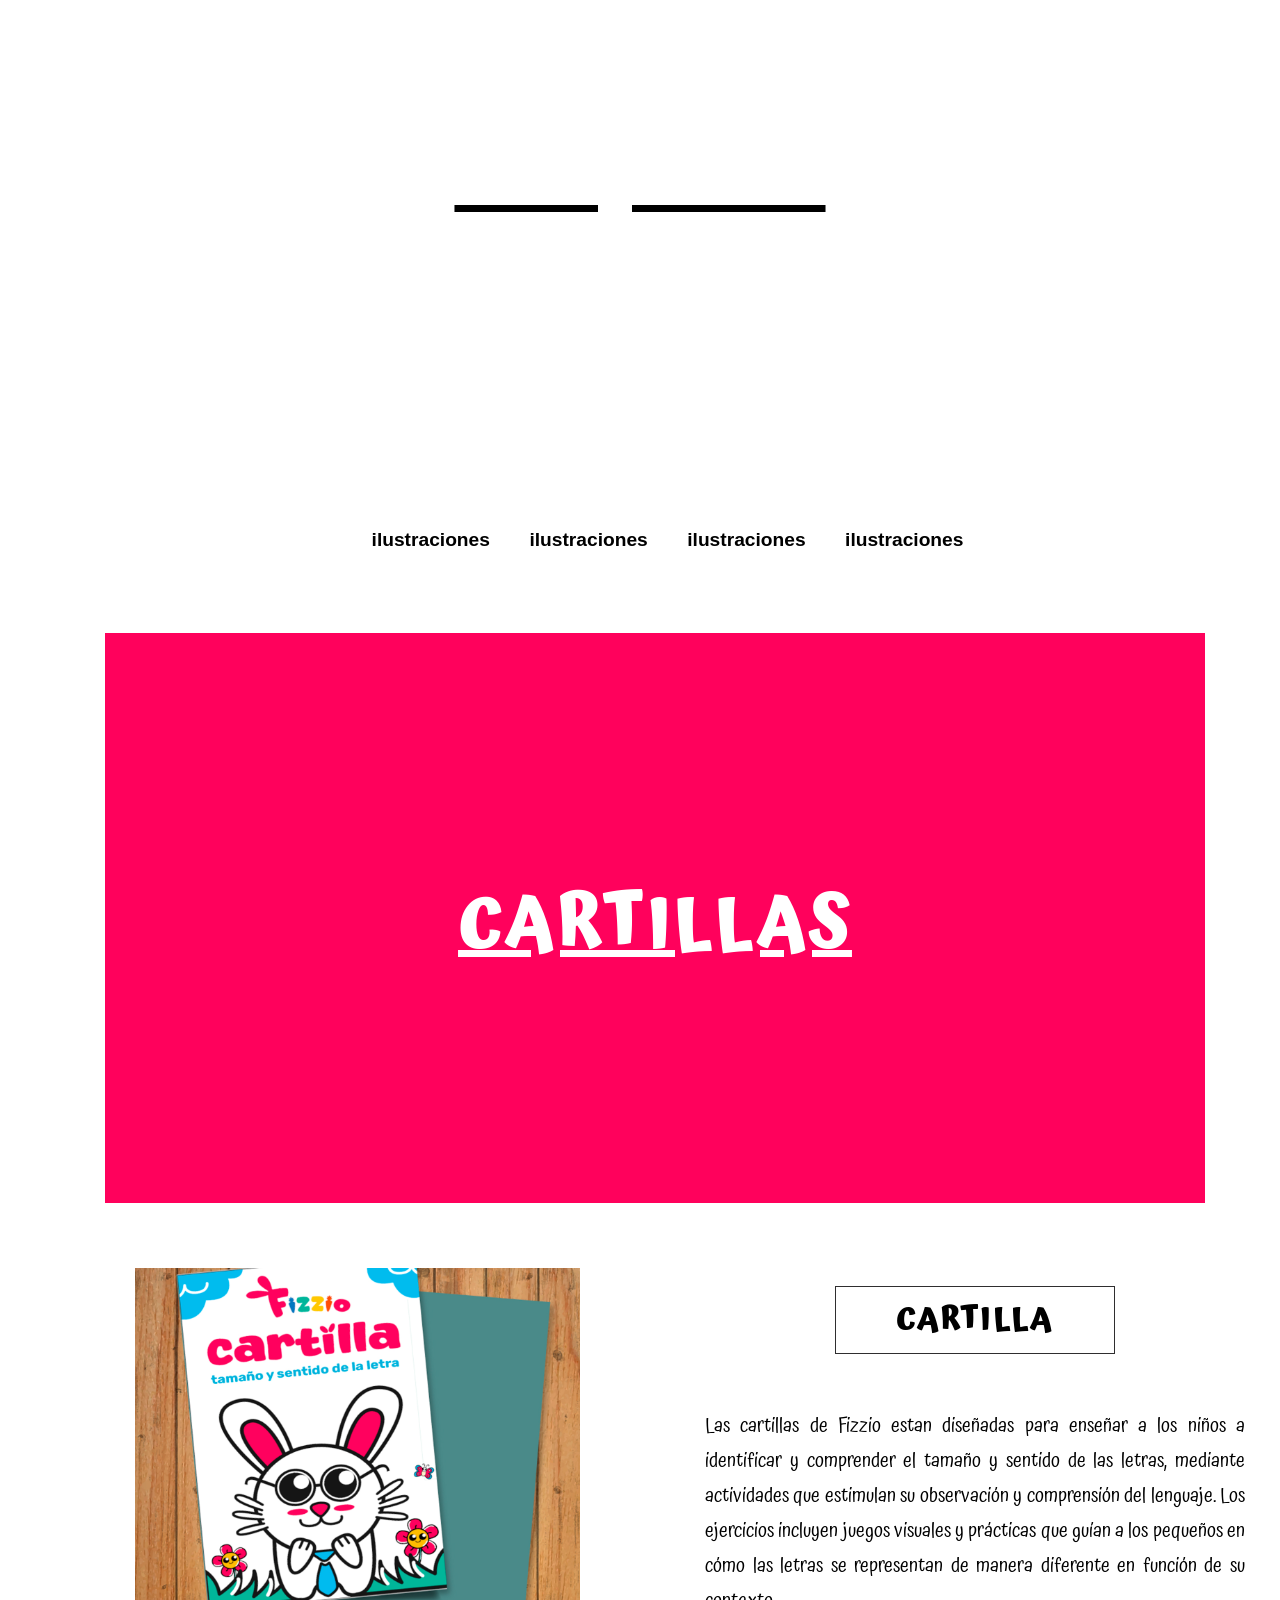
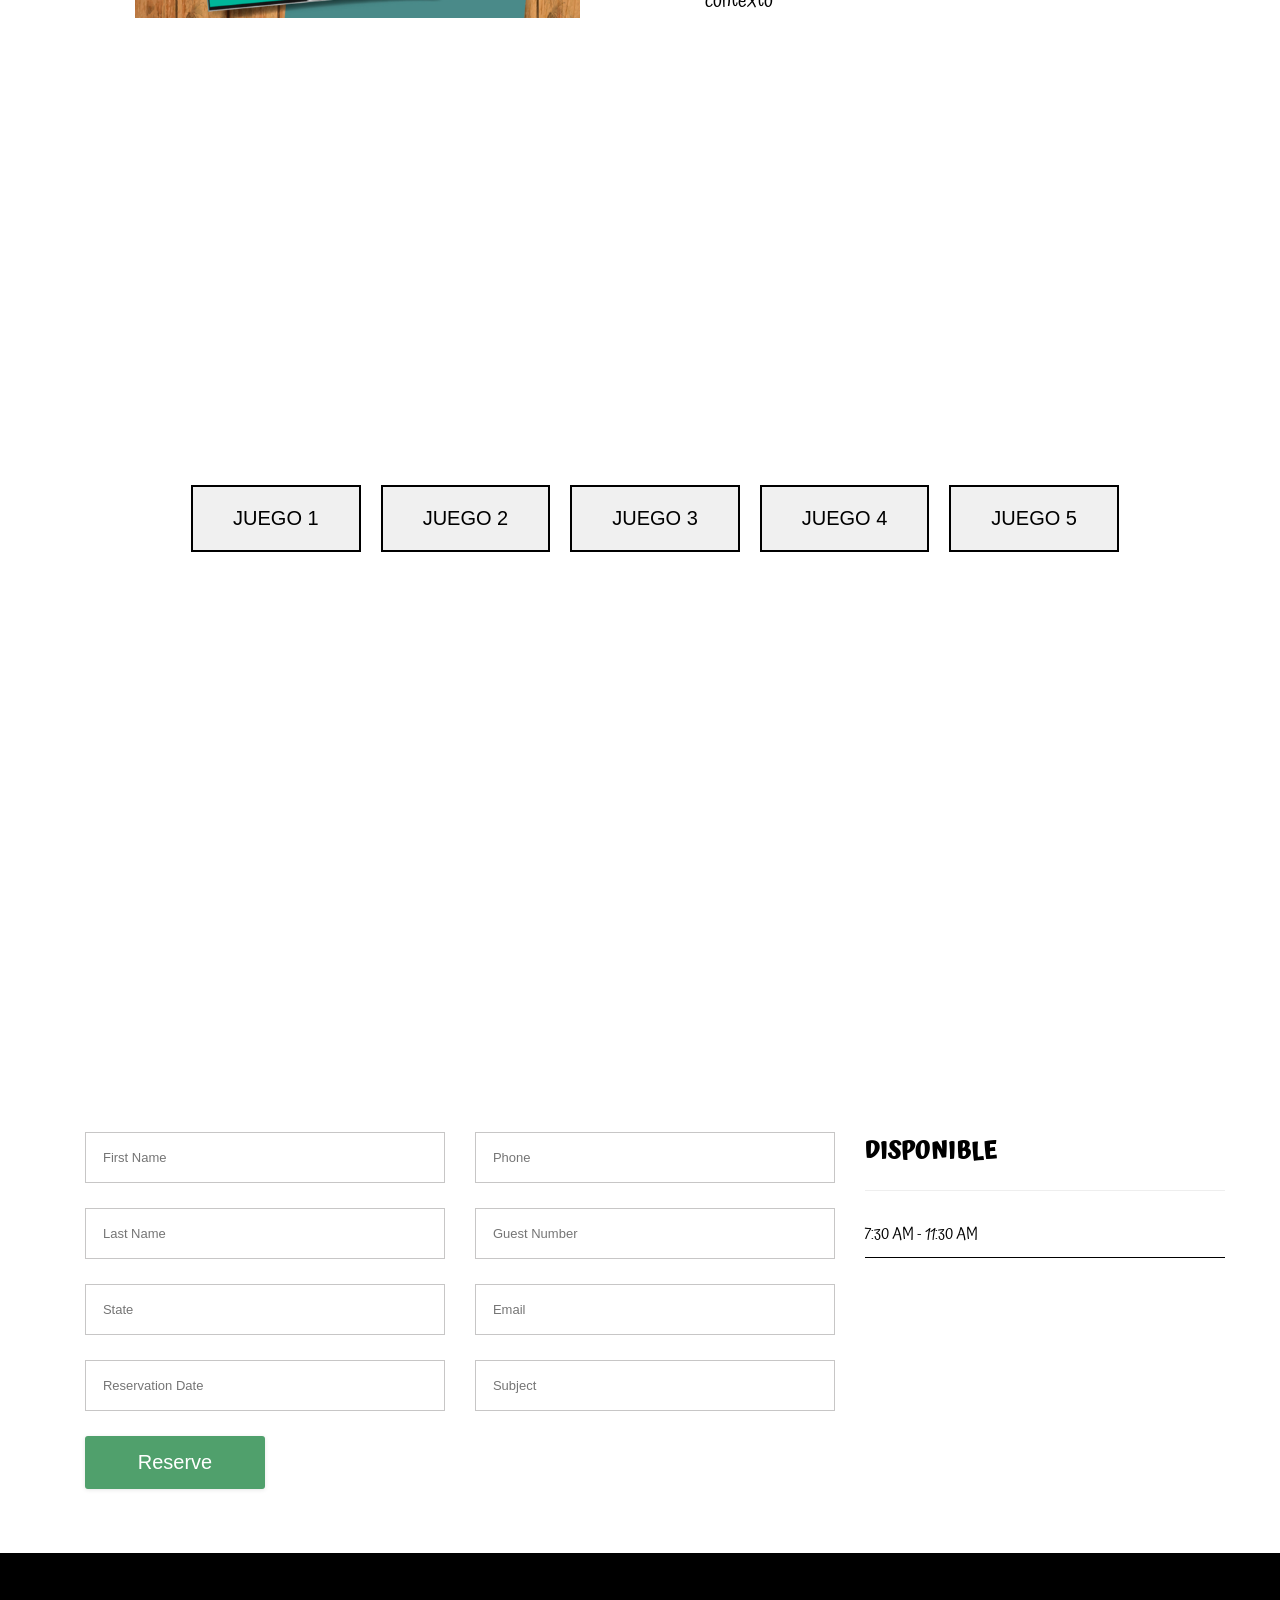
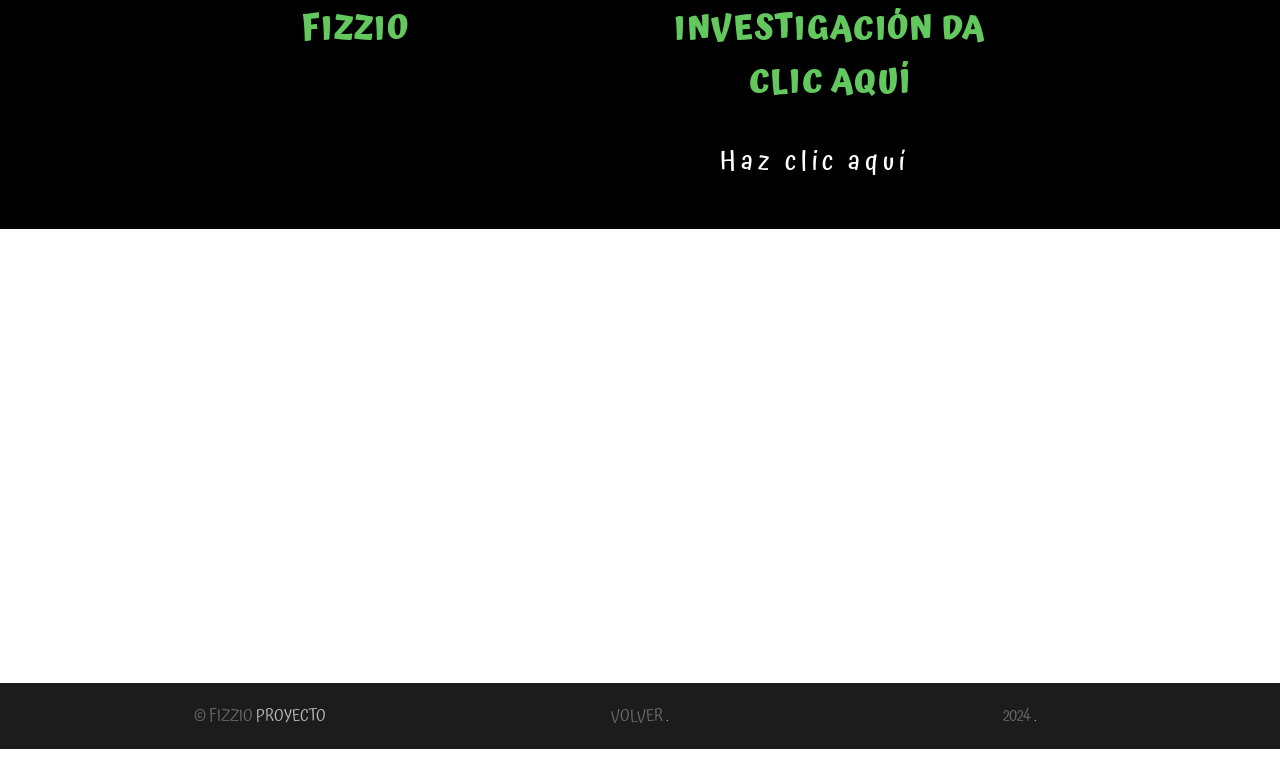
==== commit fd55b004: "Update index.html" ====
--- a/index.html
+++ b/index.html
@@ -95,7 +95,7 @@
 
         <section id ="pricing" class="description_content">
              <div class="pricing background_content">
-                <h1><a href="https://heyzine.com/flip-book/714766b029.html#page/1"><span>RECURSOS</span></a></h1>
+                <h1><a href="https://www.atom.bio/fizzio_recuros"><span>RECURSOS</span></a></h1>
 
              </div>
             <div class="text-content container"> 
@@ -151,7 +151,7 @@
 
         <section id ="beer" class="description_content">
             <div  class="beer background_content">
-                <h1><a href="https://heyzine.com/flip-book/8f83cc724f.html" style="color: white;">CARTILLAS</a></h1>
+                <h1><a href="https://heyzine.com/flip-book/c3348c3144.html" style="color: white;">CARTILLAS</a></h1>
             </div>
             <div class="text-content container"> 
                 <div class="col-md-5">
@@ -343,8 +343,10 @@
                     </ul>
                 </div>
                 <div class="col-md-4">
-                    <span class="social_heading">INVESTIGACION DA CILC AQUÍ</span>
-                    <span class="social_info"><a class="color_animation" href="tel:883-335-6524">INVESTIGACIÓN</a></span>
+                    <span class="social_heading">INVESTIGACIÓN DA CLIC AQUÍ</span>
+                    <br> <!-- Agrega un salto de línea para separación -->
+                    <span class="social_info">
+                        <a class="color_animation" href="https://drive.google.com/file/d/113m-L72d0WAo604PUhg67L8uZmYIIiSH/view">Haz clic aquí</a>
                 </div>
             </div>
         </section>
@@ -373,4 +375,4 @@
 
     </body>
 
-</html>+</html>
